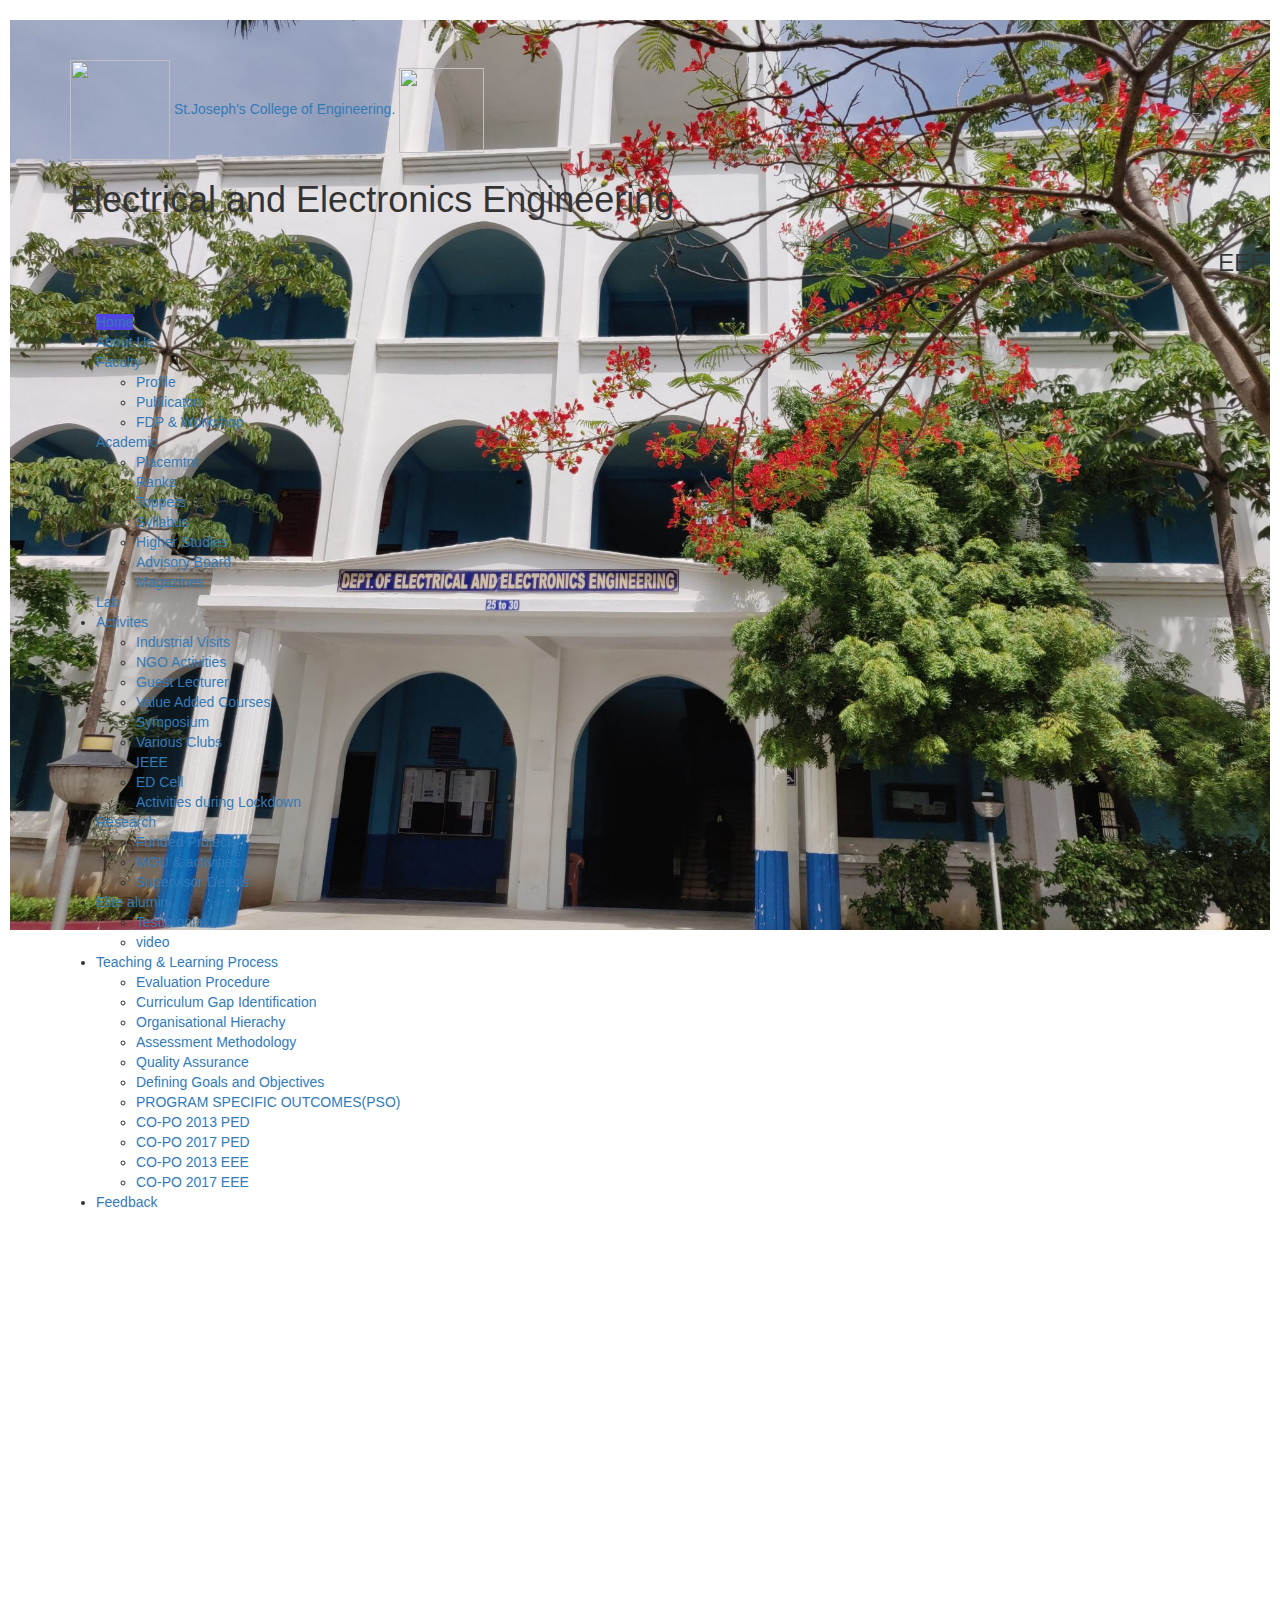
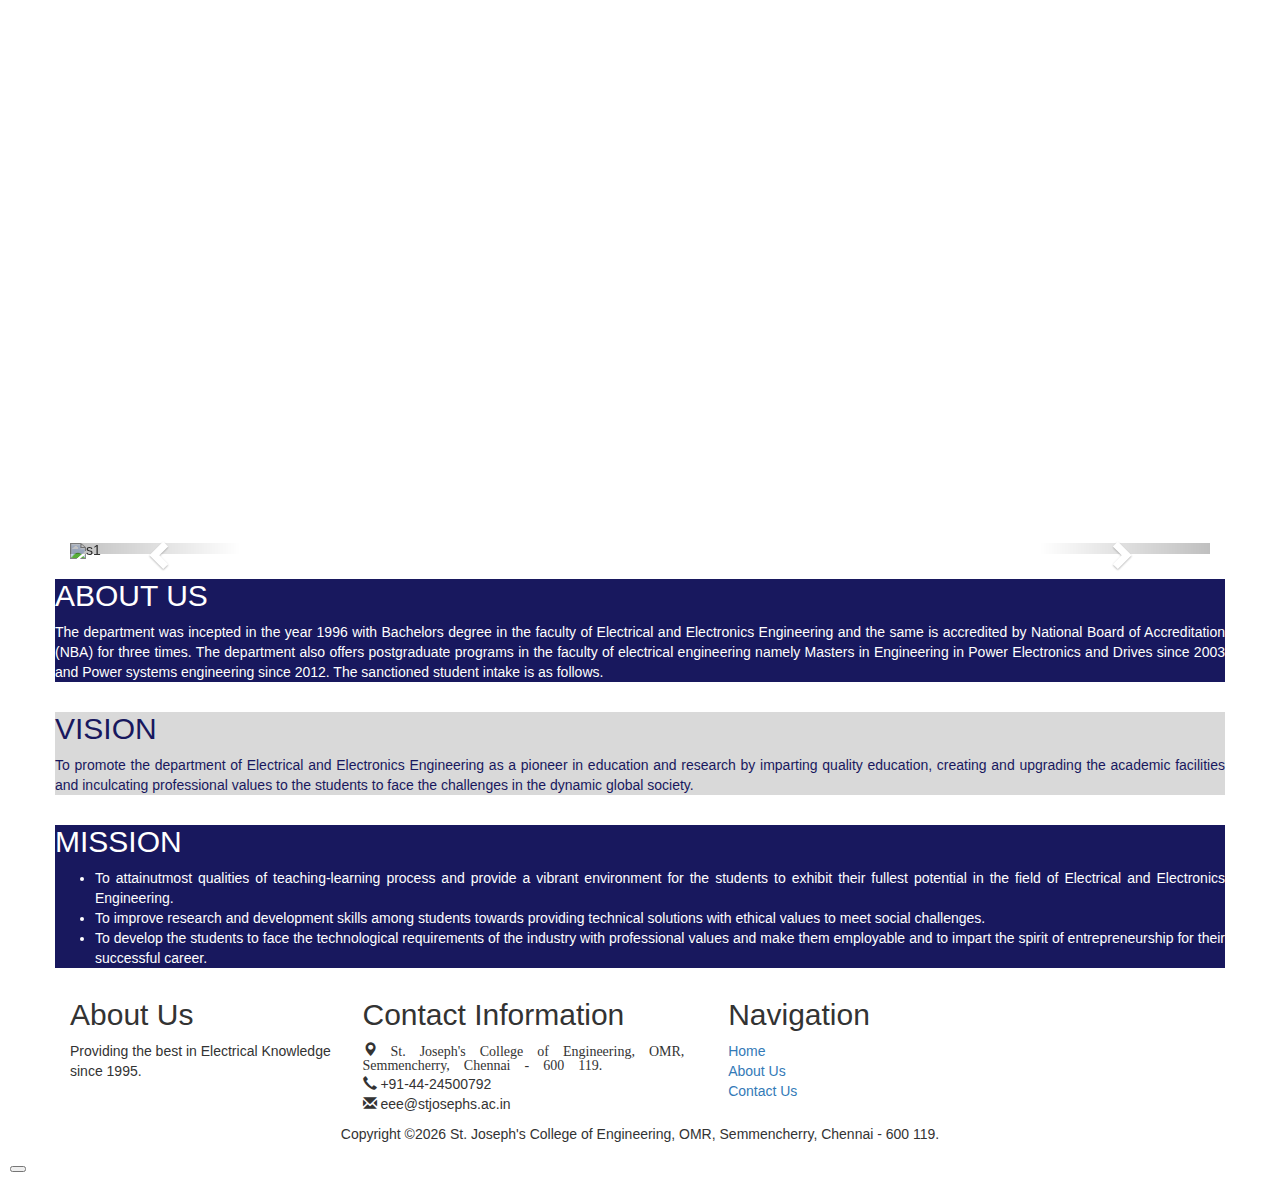
==== index.html @ 2392b2d8 "Update and rename index1.html to index.html" ====
<!doctype html>
<html lang="en">	
  <head>
    <title>EEE Department | SJCE</title>
    <meta charset="utf-8">
    <meta name="viewport" content="width=device-width, initial-scale=1, shrink-to-fit=no">

    <link href="https://fonts.googleapis.com/css?family=DM+Sans:300,400,700|Indie+Flower" rel="stylesheet">
    

    <link rel="stylesheet" href="fonts/icomoon/style.css">
    <link rel="stylesheet" href="css/bootstrap.min.css">
    <link rel="stylesheet" href="css/bootstrap-datepicker.css">
    <link rel="stylesheet" href="css/jquery.fancybox.min.css">
    <link rel="stylesheet" href="css/owl.carousel.min.css">
    <link rel="stylesheet" href="css/owl.theme.default.min.css">
    <link rel="stylesheet" href="fonts/flaticon/font/flaticon.css">
    <link rel="stylesheet" href="css/aos.css">
    <!bootstrap>
    <link rel="stylesheet" href="bootstrap/css/bootstrap.min.css" type="text/css">
    <!-- jQuery library -->
    <script src="bootstrap/js/jquery-3.5.1.min.js"></script>
    <!-- Latest compiled and minified JavaScript -->
    <script src="bootstrap/js/bootstrap.min.js"></script>
    <!slider>
    <link rel="stylesheet" href="https://maxcdn.bootstrapcdn.com/bootstrap/3.4.1/css/bootstrap.min.css">
    <script src="https://ajax.googleapis.com/ajax/libs/jquery/3.5.1/jquery.min.js"></script>
    <script src="https://maxcdn.bootstrapcdn.com/bootstrap/3.4.1/js/bootstrap.min.js"></script>

    <!-- MAIN CSS -->
    <link rel="stylesheet" href="css/style.css">
    <style>
        body{
            padding: 10px;
            margin-top:10px;
        }
        #myBtn{
            right: 30px;
        }
        .parallax {
  /* The image used */
  background-image: url("IMG_20190727_101629-scaled.jpg");
   

  /* Set a specific height */
  min-height: 800px;
  height: auto;
  border-radius: 0px 0px 120px;

  /* Create the parallax scrolling effect */
  background-attachment: fixed;
  background-position: center;
  background-repeat: no-repeat;
  background-size: cover;
  
}
    </style>

  </head>
  <body data-spy="scroll" data-target=".site-navbar-target" data-offset="300" class="body">

      <header class="site-navbar site-navbar-target" role="banner">
          <div class="parallax">
              <div class="contain">
        <div class="container mb-3">
          <div class="d-flex align-items-center heading">
              <div class="site-logo mr-auto"><br><br> 
             <img src="images/SJCE%20Logo.png" height="100px" width="100px">
              <a href="index.html">St.Joseph's College of Engineering<span class="text-primary">.</span></a>
              <img src="images/26thYear.png" height="85px" width="85px">
            </div>
          </div>
            <div class="headings">
                  <h1>Electrical and Electronics Engineering</h1>
              </div>
        </div>
          <marquee behavior="scroll" direction="left"><strong><h3>
            EEE Information brochure<a href=https://flipbookpdf.net/web/site/df29bc6e1c95cf1c2cc6033966aa76c3e1cb487d202006.pdf.html
            > - Click here </a>
            | Press Release<a href="PR.pdf"> - Click here</a>
            | Activities during lockdown<a href="lockdown.html"> - Click here</a>
            | Awards<a href="award.pdf"> - Click here</a>
            | Newsletters<a href="newsletter.html"> - Click here</a>
            </marquee><br><br>
     
          <div class="container-fluid" id="main" role="main">
            <nav class="navbar">
                <div class="container-fluid">
                    <div class="navbar-header">
                        <button type="button" class="navbar navbar-default navbar-toggle navbar-fixed-top" data-toggle="collapse" data-target="#mynavbar" id="nav">
                           <span class="glyphicon glyphicon-align-justify" style="color: blue"></span>
                        </button>
                    </div>
                    <div class="collapse navbar-collapse" id="mynavbar">
                         <ul class="menu">
                            <li><a href="index.html" style="background-color:#5144e3">Home</a></li>
                            <li><a href="index.html#about">About Us</a></li>
                            <li><a href="#s1">Faculty</a>
                                <ul class="submenu">
                                    <li><a href="profile.html">Profile</a></li>
                                    <li><a href="publication.html">Publicaton</a></li>
                                    <li><a href="fdp.html">FDP & Workshop</a></li>
                                </ul>
                            </li>
                            <li class="active"><a href="#s2">Academic</a>
                                <ul class="submenu">
                                    <li><a href="placement.html">Placemtnt</a></li>
                                    <li><a href="rank.html">Ranks</a></li>
                                    <li><a href="depttoppers.html">Toppers</a></li>
                                    <li><a href="syllabus.html">Syllabus</a></li>
                                    <li><a href="higherstudies.html">Higher Studies</a></li>
                                    <li><a href="abm.html">Advisory Board</a></li>
                                    <li><a href="magazines.html">Magazines</a></li>
                                </ul>
                            </li>
                            <li><a href="lab.html">Lab</a></li>
                            <li class="active"><a href="#s2">Activites</a>
                                <ul class="submenu">
                                    <li><a href="iv.html">Industrial Visits</a></li>
                                    <li><a href="ngo.html">NGO Activities</a></li>
                                    <li><a href="guestlecture.html">Guest Lecturer</a></li>
                                    <li><a href="value.html">Value Added Courses</a></li>
                                    <li><a href="sympo.html">Symposium </a></li>
                                    <li><a href="clubs.html">Various Clubs</a></li>
                                    <li><a href="ieee.html">IEEE</a></li>
                                    <li><a href="ed.html">ED Cell</a></li>
                                    <li><a href="lockdown.html">Activities during Lockdown</a></li>
                                </ul>
                            </li>
                            <li class="active"><a href="#s2">Research</a>
                                <ul class="submenu">
                                    <li><a href="Fund.pdf">Funded Projects</a></li>
                                    <li><a href="https://flipbookpdf.net/web/site/f7c21a1229a4a8211726a40fb14214e0ac1574b4202007.pdf.html">MOU & activities</a></li>

                                    <li><a href="supervisor.html">Supervisor Details</a></li>
                                </ul>
                            </li>
                            <li class="active"><a href="#s2">Elite alumini</a>
                                <ul class="submenu">
                                    <li><a href="https://xzawupwkzu7awk9zkgsnjg-on.drv.tw/test1120/mobile">Testimonial</a></li>
                                    <li><a href="alumini video.html">video</a></li>
                                </ul>
                            </li>
                            <li class="active"><a href="#s2">Teaching & Learning Process </a>
                                <ul class="submenu">
                                    <li><a href="evaluation procedure for the project.html">Evaluation Procedure</a></li>
                                    <li><a href="gap.html">Curriculum Gap Identification</a></li>
                                    <li><a href="organisationchart.html">Organisational Hierachy</a></li>
                                    <li><a href="images/eee/assesment.jpg">Assessment Methodology</a></li>
                                    <li><a href="quality.html">Quality Assurance </a></li>
                                    <li><a href="nba.html">Defining Goals and Objectives</a></li>
                                    <li><a href="PSO.pdf">PROGRAM SPECIFIC OUTCOMES(PSO)</a></li>
                                    <li><a href="https://flipbookpdf.net/web/site/5a5c407d282fcebadcb644de159a91bf54f3c336202007.pdf.html">CO-PO 2013 PED </a></li>
                                    <li><a href="https://flipbookpdf.net/web/site/a3bd483b1429262d99c75feb2fd2d81b353a0689202007.pdf.html">CO-PO 2017 PED</a></li>
                                    <li><a href="https://flipbookpdf.net/web/site/71d9d2ed541b46a923539309526d47b18cd18651202007.pdf.html">CO-PO 2013 EEE </a></li>
                                    <li><a href="https://flipbookpdf.net/web/site/c8d5b8e9c5ddecadbc06df6972ba9c1dc145fafb202007.pdf.html">CO-PO 2017 EEE</a></li>
                                </ul>
                            </li>
                             <li class="active"><a href="http://stjosephs.ac.in/FeedBackall.html">Feedback</a></li>
                        </ul>     
                    </div>                
                </div>
            </nav>
          </div>
      </div>
      </div>
        </header>
      <script>
            $(document).ready(function(){
            $("#nav").click(function(){
              $("#mynavbar").toggle();
            });
          }); 
      </script>
    <!slider code>
    <div style="margin-top:900px; height:auto;">
    <div class="container">
        <div id="myCarousel" class="carousel slide" data-ride="carousel">
          <!-- Indicators -->
          <ol class="carousel-indicators">
            <li data-target="#myCarousel" data-slide-to="0" class="active"></li>
            <li data-target="#myCarousel" data-slide-to="1"></li>
            <li data-target="#myCarousel" data-slide-to="2"></li>
            <li data-target="#myCarousel" data-slide-to="3"></li>
            <li data-target="#myCarousel" data-slide-to="4"></li>
            <li data-target="#myCarousel" data-slide-to="5"></li>
            <li data-target="#myCarousel" data-slide-to="6"></li>
            <li data-target="#myCarousel" data-slide-to="7"></li>
            <li data-target="#myCarousel" data-slide-to="8"></li>
            <li data-target="#myCarousel" data-slide-to="9"></li>
            <li data-target="#myCarousel" data-slide-to="10"></li>
            <li data-target="#myCarousel" data-slide-to="11"></li>
            <li data-target="#myCarousel" data-slide-to="12"></li>
            <li data-target="#myCarousel" data-slide-to="13"></li>
            <li data-target="#myCarousel" data-slide-to="14"></li>
          </ol>

          <!-- Wrapper for slides -->
          <div class="carousel-inner" role="listbox">
            <div class="item active">
              <img src="images/eee/1.jpg" alt="s1" style="width:100%; height: 100%">
            </div>

            <div class="item">
              <img src="images/eee/2.jpg" alt="s2" style="width:100%; height: 100%">
            </div>

            <div class="item">
              <img src="images/eee/3.jpg" alt="s3" style="width:100%; height: 100%">
            </div>
              <div class="item">
              <img src="images/eee/4.jpg" alt="s4" style="width:100%; height: 100%">
            </div>

            <div class="item">
              <img src="images/eee/5.jpg" alt="s5" style="width:100%; height: 100%">
            </div>
              <div class="item">
              <img src="images/eee/6.jpg" alt="s6" style="width:100%; height: 100%">
            </div>

            <div class="item">
              <img src="images/eee/7.jpg" alt="s7" style="width:100%; height: 100%">
            </div>
              <div class="item">
              <img src="images/eee/8.jpg" alt="s8" style="width:100%; height: 100%">
            </div>

            <div class="item">
              <img src="images/eee/9.jpg" alt="s9" style="width:100%; height: 100%">
            </div>
              <div class="item">
              <img src="images/eee/10.jpg" alt="s10" style="width:100%; height: 100%">
            </div>

            <div class="item">
              <img src="images/eee/11.jpg" alt="s11" style="width:100%; height: 100%">
            </div>
              <div class="item">
              <img src="images/eee/12.jpg" alt="s12" style="width:100%; height: 100%">
            </div>

            <div class="item">
              <img src="images/eee/13.jpg" alt="s13" style="width:100%; height: 100%">
            </div>
              <div class="item">
              <img src="images/eee/14.jpg" alt="s14" style="width:100%; height: 100%">
            </div>

            <div class="item">
              <img src="images/eee/15.jpg" alt="s15" style="width:100%; height: 100%">
            </div>
          </div>

          <!-- Left and right controls -->
          <a class="left carousel-control" href="#myCarousel" data-slide="prev" style="height: 70%">
            <span class="glyphicon glyphicon-chevron-left"></span>
            <span class="sr-only">Previous</span>
          </a>
          <a class="right carousel-control" href="#myCarousel" data-slide="next" style="height: 70%">
            <span class="glyphicon glyphicon-chevron-right"></span>
            <span class="sr-only">Next</span>
          </a>
        </div>
      </div>


      <div class="site-section" id="about">
        <div class="container">
          <div class="row">
            <div class="block-2 red" style="background-color: #18185e; color: #FFFFFF">
              <span class="wrap-icon" style="background-color: #3c3ca3">
                  <span class="icon-home"></span>
              </span>
                <h2>ABOUT US</h2>
              <p align="justify" style="color: #FFFFFF">The department was incepted in the year 1996 with Bachelors degree in the faculty of Electrical and Electronics Engineering and the same is accredited by National Board of Accreditation (NBA) for three times. The department also offers postgraduate programs in the faculty of electrical engineering namely Masters in Engineering in Power Electronics and Drives since 2003 and Power systems engineering since 2012. The sanctioned student intake is as follows.</p>
            </div>
          </div>
          <div class="row">
            <div class="block-2 yellow" style="background-color: #d9d9d9; color: #18185e">
              <span class="wrap-icon" style="background-color: #9e9e9e">
                <span class="icon-person" style="color: #18185e"></span>
              </span>
              <h2 style="color: #18185e">VISION</h2>
              <p align="justify" style="color: #18185e">To promote the department of Electrical and Electronics Engineering as a pioneer in education and research by imparting quality education, creating and upgrading the academic facilities and inculcating professional values to the students to face the challenges in the dynamic global society.</p>
            </div>
          </div>
          <div class="row">
            <div class="block-2 teal" style="background-color: #18185e; color: #FFFFFF">
                <span class="wrap-icon" style="background-color: #3c3ca3">
                    <span class="icon-cog"></span>
                </span>
              <h2>MISSION</h2>
              <p align="justify">
              <ul style="text-align: justify">
                <li>To attainutmost qualities of teaching-learning process and provide a vibrant environment for the students to exhibit their fullest potential in the field of Electrical and Electronics Engineering.</li>
                <li>To improve research and development skills among students towards providing technical solutions with ethical values to meet social challenges.</li>
                <li>To develop the students to face the technological requirements of the industry with professional values and make them employable and to impart the spirit of entrepreneurship for their successful career.</li>
              </ul>
            </div>
          </div>
        </div>
      </div>
        </div>
    
    <footer class="site-footer">
      <div class="container">
        <div class="row">
          <div class="col-md-3">
            <h2 class="footer-heading mb-2">About Us</h2>
                <p class="mb-2 footerinfo">Providing the best in Electrical Knowledge since 1995. </p>
          </div>
          <div class="col-md-9 ml-auto">
            <div class="row">
              <div class="col-md-5 ml-auto">
                <h2 class="footer-heading mb-5">Contact Information</h2>
                <ul class="list-unstyled footerinfo">
                    <li><span class="glyphicon glyphicon-map-marker">  St. Joseph's College of Engineering, OMR, Semmencherry, Chennai - 600 119.</span></li>
                    <li><span class="glyphicon glyphicon-earphone"></span>  +91-44-24500792</li>
                    <li><span class="glyphicon glyphicon-envelope"></span>  eee@stjosephs.ac.in</li>
                </ul>
              </div>
              <div class="col-md-4">
                <h2 class="footer-heading mb-4">Navigation</h2>
                <ul class="list-unstyled footerinfo">
                  <li><a href="index.html">Home</a></li>
                  <li><a href="index.html#about">About Us</a></li>
                  <li><a href="abm.html">Contact Us</a></li>
                </ul>             
              </div>
            </div>
          </div>
        </div>
        <div class="row pt-5 mt-5 text-center">
          <div class="col-md-12">
            <div class="border-top pt-5">
              <p>
            Copyright &copy;<script>document.write(new Date().getFullYear());</script> St. Joseph's College of Engineering, OMR, Semmencherry, Chennai - 600 119.
            </p>
            </div>
          </div>
        </div>
      </div>
    </footer>
  </body>
  <button style="right: 30px" onclick="topFunction()" id="myBtn" title="Go to top" class="icon-chevron-up"></button>
    <script>
        //Get the button
        var mybutton = document.getElementById("myBtn");

        // When the user scrolls down 20px from the top of the document, show the button
        window.onscroll = function() {scrollFunction()};

        function scrollFunction() {
          if (document.body.scrollTop > 20 || document.documentElement.scrollTop > 20) {
            mybutton.style.display = "block";
          } else {
            mybutton.style.display = "none";
          }
        }

        // When the user clicks on the button, scroll to the top of the document
        function topFunction(
                ) {
          document.body.scrollTop = 0;
          document.documentElement.scrollTop = 0;
        }
        </script>
</html>
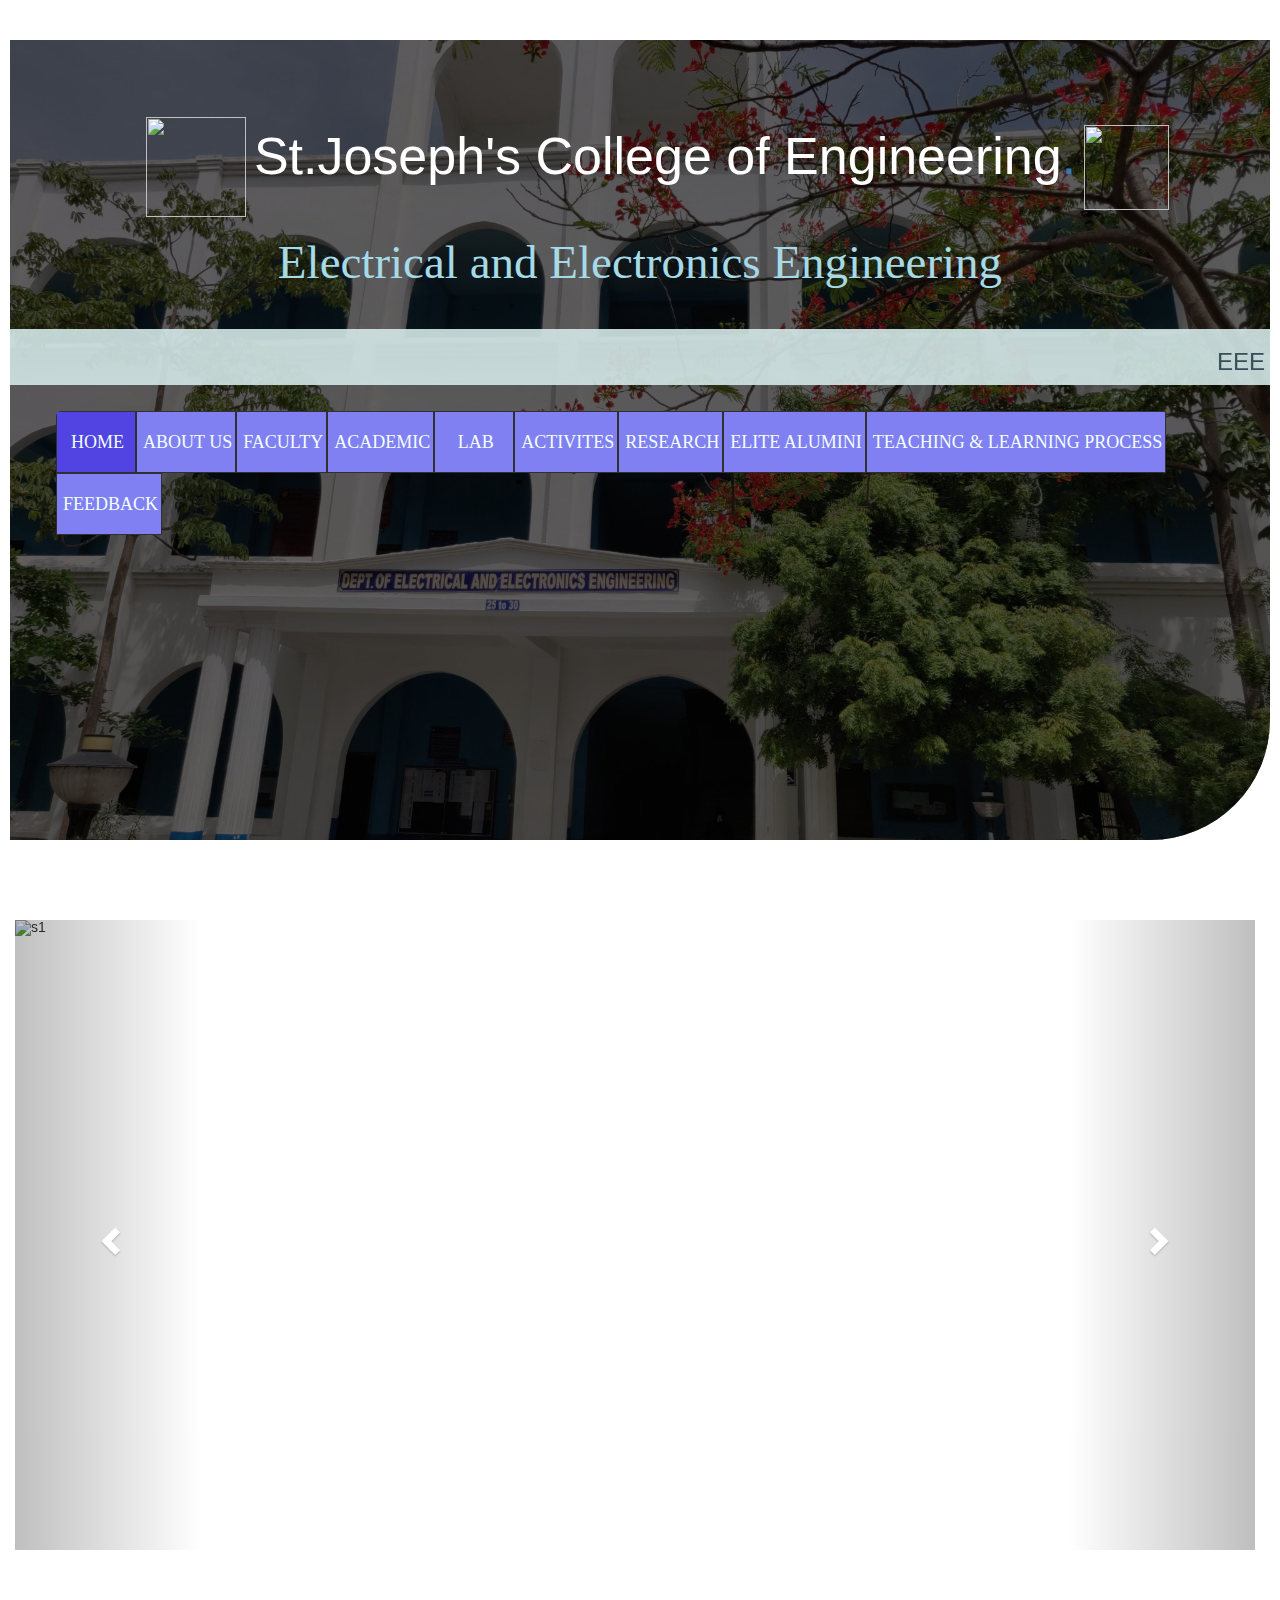
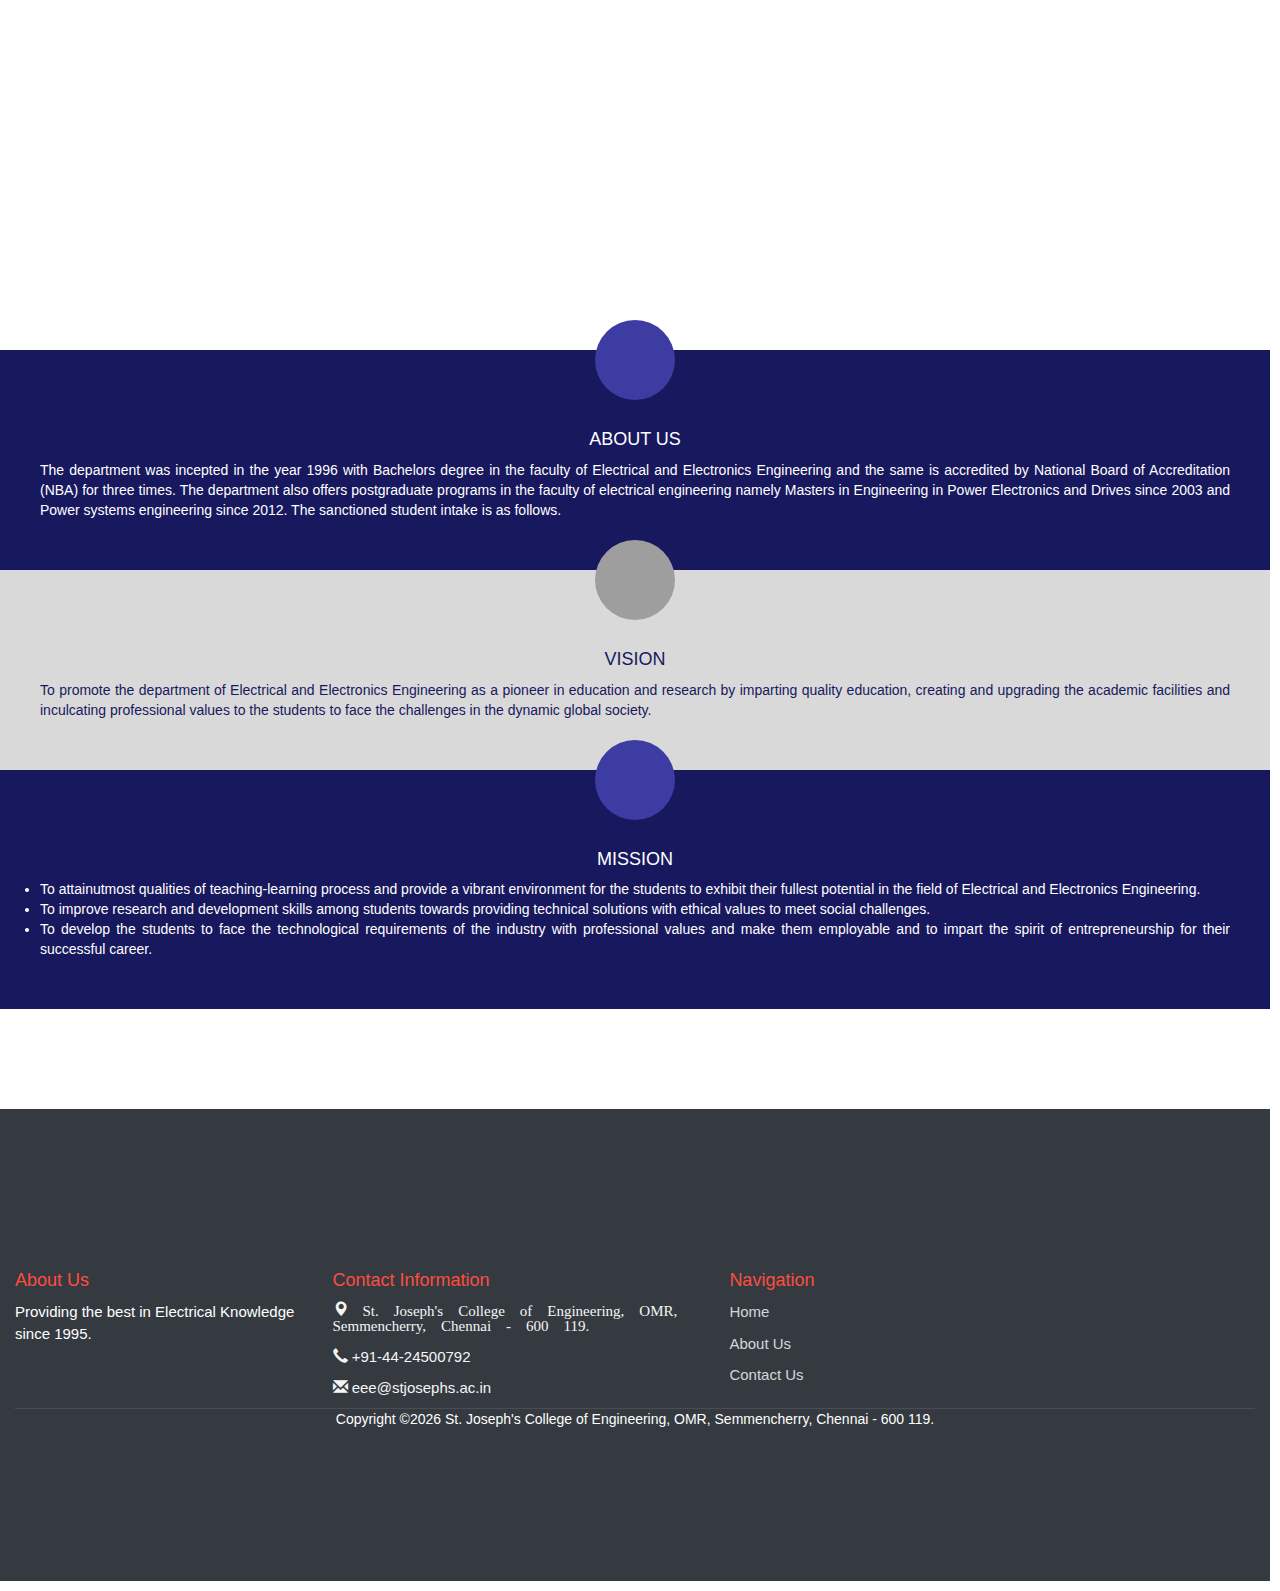
==== commit ada7b50e: "Update index.html" ====
--- a/index.html
+++ b/index.html
@@ -28,7 +28,7 @@
     <script src="https://maxcdn.bootstrapcdn.com/bootstrap/3.4.1/js/bootstrap.min.js"></script>
 
     <!-- MAIN CSS -->
-    <link rel="stylesheet" href="css/style.css">
+    <link rel="stylesheet" href="style.css">
     <style>
         body{
             padding: 10px;
--- a/style.css
+++ b/style.css
@@ -0,0 +1,2248 @@
+/* Base */
+.text-cursive {
+  font-family: "Indie Flower", cursive !important; }
+
+html {
+  overflow-x: hidden; }
+
+.font-size-10 {
+  font-size: 10px; }
+
+.font-size-11 {
+  font-size: 11px; }
+
+.font-size-12 {
+  font-size: 12px; }
+
+.font-size-13 {
+  font-size: 13px; }
+
+.font-size-14 {
+  font-size: 14px; }
+
+.font-size-15 {
+  font-size: 15px; }
+
+.font-size-16 {
+  font-size: 16px; }
+
+.font-size-17 {
+  font-size: 17px; }
+
+.font-size-18 {
+  font-size: 18px; }
+
+.font-size-19 {
+  font-size: 19px; }
+
+.font-size-20 {
+  font-size: 20px; }
+
+.font-size-21 {
+  font-size: 21px; }
+
+.font-size-22 {
+  font-size: 22px; }
+
+.font-size-23 {
+  font-size: 23px; }
+
+.font-size-24 {
+  font-size: 24px; }
+
+.font-size-25 {
+  font-size: 25px; }
+
+.font-size-26 {
+  font-size: 26px; }
+
+.font-size-27 {
+  font-size: 27px; }
+
+.font-size-28 {
+  font-size: 28px; }
+
+.font-size-29 {
+  font-size: 29px; }
+
+.font-size-30 {
+  font-size: 30px; }
+
+.font-gray-1 {
+  color: #f7f7f7; }
+
+.font-gray-2 {
+  color: #e9e9e9; }
+
+.font-gray-3 {
+  color: #d9d9d9; }
+
+.font-gray-4 {
+  color: #c9c9c9; }
+
+.font-gray-5, .block-heading-1 span {
+  color: #b8b8b8; }
+
+.font-gray-6 {
+  color: #a8a8a8; }
+
+.font-gray-7 {
+  color: #939393; }
+
+.font-gray-8 {
+  color: #7b7b7b; }
+
+.font-gray-9 {
+  color: #636363 #4d4d4d; }
+
+.font-gray-10 {
+  color: #353535; }
+
+.border-gray-1 {
+  border-color: #f7f7f7; }
+
+.border-gray-2 {
+  border-color: #e9e9e9; }
+
+.border-gray-3 {
+  border-color: #d9d9d9; }
+
+.border-gray-4 {
+  border-color: #c9c9c9; }
+
+.border-gray-5 {
+  border-color: #b8b8b8; }
+
+.border-gray-6 {
+  border-color: #a8a8a8; }
+
+.border-gray-7 {
+  border-color: #939393; }
+
+.border-gray-8 {
+  border-color: #7b7b7b; }
+
+.border-gray-9 {
+  border-color: #636363 #4d4d4d; }
+
+.border-gray-10 {
+  border-color: #353535; }
+
+.bg-gray-1 {
+  border-color: #f7f7f7; }
+
+.bg-gray-2 {
+  border-color: #e9e9e9; }
+
+.bg-gray-3 {
+  border-color: #d9d9d9; }
+
+.bg-gray-4 {
+  border-color: #c9c9c9; }
+
+.bg-gray-5 {
+  border-color: #b8b8b8; }
+
+.bg-gray-6 {
+  border-color: #a8a8a8; }
+
+.bg-gray-7 {
+  border-color: #939393; }
+
+.bg-gray-8 {
+  border-color: #7b7b7b; }
+
+.bg-gray-9 {
+  border-color: #636363 #4d4d4d; }
+
+.bg-gray-10 {
+  border-color: #353535; }
+
+.letter-spacing-1 {
+  letter-spacing: 0.1em; }
+
+.letter-spacing-2 {
+  letter-spacing: 0.2em; }
+
+.border-w-1 {
+  border-width: 1px; }
+
+.border-w-2 {
+  border-width: 2px; }
+
+.border-w-3 {
+  border-width: 3px; }
+
+.border-w-4 {
+  border-width: 4px; }
+
+.border-w-5 {
+  border-width: 5px; }
+
+.primary-black--hover {
+  background: #fd4d40;
+  color: #fff; }
+  .primary-black--hover:hover {
+    background: #000;
+    color: #fff; }
+
+.primary-dark--hover {
+  background: #fd4d40;
+  color: #fff; }
+  .primary-dark--hover:hover {
+    background: gray;
+    color: #fff; }
+
+.primary-primary-outline--hover {
+  background: #fd4d40;
+  color: #fff; }
+  .primary-primary-outline--hover:hover {
+    border-color: #fd4d40;
+    background: transparent; }
+
+.primary-outline-primary--hover {
+  background: transparent;
+  border-color: #fd4d40; }
+  .primary-outline-primary--hover:hover {
+    color: #fff;
+    background: #fd4d40; }
+
+
+::-moz-selection {
+  background: #000;
+  color: #fff; }
+
+::selection {
+  background: #000;
+  color: #fff; }
+
+a {
+  -webkit-transition: .3s all ease;
+  -o-transition: .3s all ease;
+  transition: .3s all ease;
+  text-decoration: none; }
+  a:hover {
+    text-decoration: none; }
+
+h1, h2, h3, h4, h5,
+.h1, .h2, .h3, .h4, .h5 {
+  font-weight: 300;
+  color: #364d59; }
+
+.border-2 {
+  border-width: 2px; }
+
+.text-black {
+  color: #000 !important; }
+
+.bg-black {
+  background: #000 !important; }
+
+.color-black-opacity-5 {
+  color: rgba(0, 0, 0, 0.5); }
+
+.color-white-opacity-5 {
+  color: rgba(255, 255, 255, 0.5); }
+
+.btn {
+  border-radius: 30px;
+  font-size: .8rem;
+  text-transform: uppercase;
+  letter-spacing: .2rem;
+  padding: 10px 20px;
+  text-decoration: none; }
+  .btn:active, .btn:focus {
+    outline: none;
+    -webkit-box-shadow: none;
+    box-shadow: none; }
+  .btn.btn-teal {
+    background: #16c3b0; }
+  .btn.btn-danger {
+    background: #fd4d40; }
+  .btn.btn-outline-white {
+    border-color: #fff;
+    background: transparent;
+    color: #fff; }
+    .btn.btn-outline-white:hover {
+      background: #fff;
+      border-color: #fff;
+      color: #000; }
+
+.btn-custom-1 {
+  border-radius: 30px;
+  border-top-right-radius: 0;
+  border-bottom-left-radius: 0; }
+
+.line-height-1 {
+  line-height: 1 !important; }
+
+.bg-black {
+  background: #000; }
+
+.form-control {
+  height: 55px;
+  background: #fff !important;
+  font-family: "DM Sans", -apple-system, BlinkMacSystemFont, "Segoe UI", Roboto, "Helvetica Neue", Arial, "Noto Sans", sans-serif, "Apple Color Emoji", "Segoe UI Emoji", "Segoe UI Symbol", "Noto Color Emoji"; }
+  .form-control:active, .form-control:focus {
+    border-color: #fd4d40; }
+  .form-control:hover, .form-control:active, .form-control:focus {
+    -webkit-box-shadow: none !important;
+    box-shadow: none !important; }
+
+.site-section {
+  padding: 2.5em 0; }
+  @media (min-width: 768px) {
+    .site-section {
+      padding: 5em 0; } }
+  .site-section.site-section-sm {
+    padding: 4em 0; }
+
+.site-footer {
+  padding: 4em 0;
+  background: #343a40; }
+  @media (min-width: 768px) {
+    .site-footer {
+      padding: 8em 0; } }
+  .site-footer .border-top {
+    border-top: 1px solid rgba(255, 255, 255, 0.1) !important; }
+  .site-footer p {
+    color: #fff; }
+  .site-footer h2, .site-footer h3, .site-footer h4, .site-footer h5 {
+    color: #fff; }
+  .site-footer a {
+    color: rgba(255, 255, 255, 0.8); }
+    .site-footer a:hover {
+      color: white; }
+  .site-footer ul li {
+    margin-bottom: 10px; }
+  .site-footer .footer-heading {
+    font-size: 18px;
+    color: #fd4d40; }
+
+.bg-text-line {
+  display: inline;
+  background: #000;
+  -webkit-box-shadow: 20px 0 0 #000, -20px 0 0 #000;
+  box-shadow: 20px 0 0 #000, -20px 0 0 #000; }
+
+.text-white-opacity-05 {
+  color: rgba(255, 255, 255, 0.5); }
+
+.text-black-opacity-05 {
+  color: rgba(0, 0, 0, 0.5); }
+
+.hover-bg-enlarge {
+  overflow: hidden;
+  position: relative; }
+  @media (max-width: 991.98px) {
+    .hover-bg-enlarge {
+      height: auto !important; } }
+  .hover-bg-enlarge > div {
+    -webkit-transform: scale(1);
+    -ms-transform: scale(1);
+    transform: scale(1);
+    -webkit-transition: .8s all ease-in-out;
+    -o-transition: .8s all ease-in-out;
+    transition: .8s all ease-in-out; }
+  .hover-bg-enlarge:hover > div, .hover-bg-enlarge:focus > div, .hover-bg-enlarge:active > div {
+    -webkit-transform: scale(1.2);
+    -ms-transform: scale(1.2);
+    transform: scale(1.2); }
+  @media (max-width: 991.98px) {
+    .hover-bg-enlarge .bg-image-md-height {
+      height: 300px !important; } }
+
+.bg-image {
+  background-size: cover;
+  background-position: center center;
+  background-repeat: no-repeat;
+  background-attachment: fixed; }
+  .bg-image.overlay {
+    position: relative; }
+    .bg-image.overlay:after {
+      position: absolute;
+      content: "";
+      top: 0;
+      left: 0;
+      right: 0;
+      bottom: 0;
+      z-index: 0;
+      width: 100%;
+      background: rgba(0, 0, 0, 0.7); }
+  .bg-image > .container {
+    position: relative;
+    z-index: 1; }
+
+@media (max-width: 991.98px) {
+  .img-md-fluid {
+    max-width: 100%; } }
+
+@media (max-width: 991.98px) {
+  .display-1, .display-3 {
+    font-size: 3rem; } }
+
+.play-single-big {
+  width: 90px;
+  height: 90px;
+  display: inline-block;
+  border: 2px solid #fff;
+  color: #fff !important;
+  border-radius: 50%;
+  position: relative;
+  -webkit-transition: .3s all ease-in-out;
+  -o-transition: .3s all ease-in-out;
+  transition: .3s all ease-in-out; }
+  .play-single-big > span {
+    font-size: 50px;
+    position: absolute;
+    top: 50%;
+    left: 50%;
+    -webkit-transform: translate(-40%, -50%);
+    -ms-transform: translate(-40%, -50%);
+    transform: translate(-40%, -50%); }
+  .play-single-big:hover {
+    width: 120px;
+    height: 120px; }
+
+.overlap-to-top {
+  margin-top: -150px; }
+
+.ul-check {
+  margin-bottom: 50px; }
+  .ul-check li {
+    position: relative;
+    padding-left: 35px;
+    margin-bottom: 15px;
+    line-height: 1.5; }
+    .ul-check li:before {
+      left: 0;
+      font-size: 20px;
+      top: -.3rem;
+      font-family: "icomoon";
+      content: "\e5ca";
+      position: absolute; }
+  .ul-check.white li:before {
+    color: #fff; }
+  .ul-check.teal li:before {
+    color: #16c3b0; }
+  .ul-check.danger li:before {
+    color: #fd4d40; }
+  .ul-check.success li:before {
+    color: #71bc42; }
+  .ul-check.primary li:before {
+    color: #fd4d40; }
+
+.select-wrap, .wrap-icon {
+  position: relative; }
+  .select-wrap .icon, .wrap-icon .icon {
+    position: absolute;
+    right: 10px;
+    top: 50%;
+    -webkit-transform: translateY(-50%);
+    -ms-transform: translateY(-50%);
+    transform: translateY(-50%);
+    font-size: 22px; }
+  .select-wrap select, .wrap-icon select {
+    -webkit-appearance: none;
+    -moz-appearance: none;
+    appearance: none;
+    width: 100%; }
+
+.top-bar {
+  border-bottom: 1px solid #e9ecef !important; }
+
+/* Navbar */
+.site-navbar {
+  margin-bottom: 0px;
+  z-index: 1999;
+  position: absolute;
+  top: 0;
+  width: 100%;
+  padding: 1rem; }
+  @media (max-width: 991.98px) {
+    .site-navbar {
+      padding-top: 3rem;
+      padding-bottom: 3rem; } }
+  .site-navbar .toggle-button {
+    position: absolute;
+    right: 0px; }
+  .site-navbar .site-logo {
+    margin: 0;
+    padding: 0;
+    font-size: 2.7rem; }
+    .site-navbar .site-logo a {
+      color: #fff; }
+    @media (max-width: 991.98px) {
+      .site-navbar .site-logo {
+        float: left;
+        position: relative; } }
+  .site-navbar .site-navigation.border-bottom {
+    border-bottom: 1px solid white !important; }
+  .site-navbar .site-navigation .site-menu {
+    margin: 0;
+    padding: 0;
+    margin-bottom: 0; }
+    .site-navbar .site-navigation .site-menu .active {
+      color: #fd4d40 !important; }
+    .site-navbar .site-navigation .site-menu a {
+      text-decoration: none !important;
+      display: inline-block; }
+    .site-navbar .site-navigation .site-menu > li {
+      display: inline-block; }
+      .site-navbar .site-navigation .site-menu > li > a {
+        margin-left: 15px;
+        margin-right: 15px;
+        padding: 20px 0px;
+        color: #000 !important;
+        display: inline-block;
+        text-decoration: none !important; }
+        .site-navbar .site-navigation .site-menu > li > a:hover {
+          color: #fd4d40; }
+      .site-navbar .site-navigation .site-menu > li.active > a {
+        color: #fd4d40 !important; }
+    .site-navbar .site-navigation .site-menu .has-children {
+      position: relative; }
+      .site-navbar .site-navigation .site-menu .has-children > a {
+        position: relative;
+        padding-right: 20px; }
+        .site-navbar .site-navigation .site-menu .has-children > a:before {
+          position: absolute;
+          content: "\e313";
+          font-size: 16px;
+          top: 50%;
+          right: 0;
+          -webkit-transform: translateY(-50%);
+          -ms-transform: translateY(-50%);
+          transform: translateY(-50%);
+          font-family: 'icomoon'; }
+      .site-navbar .site-navigation .site-menu .has-children .dropdown {
+        visibility: hidden;
+        opacity: 0;
+        top: 100%;
+        position: absolute;
+        text-align: left;
+        border-top: 2px solid #fd4d40;
+        -webkit-box-shadow: 0 2px 10px -2px rgba(0, 0, 0, 0.1);
+        box-shadow: 0 2px 10px -2px rgba(0, 0, 0, 0.1);
+        padding: 0px 0;
+        margin-top: 20px;
+        margin-left: 0px;
+        background: #fff;
+        -webkit-transition: 0.2s 0s;
+        -o-transition: 0.2s 0s;
+        transition: 0.2s 0s; }
+        .site-navbar .site-navigation .site-menu .has-children .dropdown.arrow-top {
+          position: absolute; }
+          .site-navbar .site-navigation .site-menu .has-children .dropdown.arrow-top:before {
+            display: none;
+            bottom: 100%;
+            left: 20%;
+            border: solid transparent;
+            content: " ";
+            height: 0;
+            width: 0;
+            position: absolute;
+            pointer-events: none; }
+          .site-navbar .site-navigation .site-menu .has-children .dropdown.arrow-top:before {
+            border-color: rgba(136, 183, 213, 0);
+            border-bottom-color: #fff;
+            border-width: 10px;
+            margin-left: -10px; }
+        .site-navbar .site-navigation .site-menu .has-children .dropdown a {
+          text-transform: none;
+          letter-spacing: normal;
+          -webkit-transition: 0s all;
+          -o-transition: 0s all;
+          transition: 0s all;
+          color: #000 !important; }
+          .site-navbar .site-navigation .site-menu .has-children .dropdown a.active {
+            color: #fd4d40 !important;
+            background: #f8f9fa; }
+        .site-navbar .site-navigation .site-menu .has-children .dropdown > li {
+          list-style: none;
+          padding: 0;
+          margin: 0;
+          min-width: 200px; }
+          .site-navbar .site-navigation .site-menu .has-children .dropdown > li > a {
+            padding: 9px 20px;
+            display: block; }
+            .site-navbar .site-navigation .site-menu .has-children .dropdown > li > a:hover {
+              background: #f8f9fa;
+              color: #ced4da; }
+          .site-navbar .site-navigation .site-menu .has-children .dropdown > li.has-children > a:before {
+            content: "\e315";
+            right: 20px; }
+          .site-navbar .site-navigation .site-menu .has-children .dropdown > li.has-children > .dropdown, .site-navbar .site-navigation .site-menu .has-children .dropdown > li.has-children > ul {
+            left: 100%;
+            top: 0; }
+          .site-navbar .site-navigation .site-menu .has-children .dropdown > li.has-children:hover > a, .site-navbar .site-navigation .site-menu .has-children .dropdown > li.has-children:active > a, .site-navbar .site-navigation .site-menu .has-children .dropdown > li.has-children:focus > a {
+            background: #f8f9fa;
+            color: #ced4da; }
+      .site-navbar .site-navigation .site-menu .has-children:hover > a, .site-navbar .site-navigation .site-menu .has-children:focus > a, .site-navbar .site-navigation .site-menu .has-children:active > a {
+        color: #fd4d40; }
+      .site-navbar .site-navigation .site-menu .has-children:hover, .site-navbar .site-navigation .site-menu .has-children:focus, .site-navbar .site-navigation .site-menu .has-children:active {
+        cursor: pointer; }
+        .site-navbar .site-navigation .site-menu .has-children:hover > .dropdown, .site-navbar .site-navigation .site-menu .has-children:focus > .dropdown, .site-navbar .site-navigation .site-menu .has-children:active > .dropdown {
+          -webkit-transition-delay: 0s;
+          -o-transition-delay: 0s;
+          transition-delay: 0s;
+          margin-top: 0px;
+          visibility: visible;
+          opacity: 1; }
+
+.site-mobile-menu {
+  width: 300px;
+  position: fixed;
+  right: 0;
+  z-index: 2000;
+  padding-top: 20px;
+  background: #fff;
+  height: calc(100vh);
+  -webkit-transform: translateX(110%);
+  -ms-transform: translateX(110%);
+  transform: translateX(110%);
+  -webkit-box-shadow: -10px 0 20px -10px rgba(0, 0, 0, 0.1);
+  box-shadow: -10px 0 20px -10px rgba(0, 0, 0, 0.1);
+  -webkit-transition: .3s all ease-in-out;
+  -o-transition: .3s all ease-in-out;
+  transition: .3s all ease-in-out; }
+  .offcanvas-menu .site-mobile-menu {
+    -webkit-transform: translateX(0%);
+    -ms-transform: translateX(0%);
+    transform: translateX(0%); }
+  .site-mobile-menu .site-mobile-menu-header {
+    width: 100%;
+    float: left;
+    padding-left: 20px;
+    padding-right: 20px; }
+    .site-mobile-menu .site-mobile-menu-header .site-mobile-menu-close {
+      float: right;
+      margin-top: 8px; }
+      .site-mobile-menu .site-mobile-menu-header .site-mobile-menu-close span {
+        font-size: 30px;
+        display: inline-block;
+        padding-left: 10px;
+        padding-right: 10px;
+        line-height: 1;
+        cursor: pointer;
+        -webkit-transition: .3s all ease;
+        -o-transition: .3s all ease;
+        transition: .3s all ease; }
+        .site-mobile-menu .site-mobile-menu-header .site-mobile-menu-close span:hover {
+          color: #ced4da; }
+    .site-mobile-menu .site-mobile-menu-header .site-mobile-menu-logo {
+      float: left;
+      margin-top: 10px;
+      margin-left: 0px; }
+      .site-mobile-menu .site-mobile-menu-header .site-mobile-menu-logo a {
+        display: inline-block;
+        text-transform: uppercase; }
+        .site-mobile-menu .site-mobile-menu-header .site-mobile-menu-logo a img {
+          max-width: 70px; }
+        .site-mobile-menu .site-mobile-menu-header .site-mobile-menu-logo a:hover {
+          text-decoration: none; }
+  .site-mobile-menu .site-mobile-menu-body {
+    overflow-y: scroll;
+    -webkit-overflow-scrolling: touch;
+    position: relative;
+    padding: 0 20px 20px 20px;
+    height: calc(100vh - 52px);
+    padding-bottom: 150px; }
+  .site-mobile-menu .site-nav-wrap {
+    padding: 0;
+    margin: 0;
+    list-style: none;
+    position: relative; }
+    .site-mobile-menu .site-nav-wrap a {
+      padding: 10px 20px;
+      display: block;
+      position: relative;
+      color: #212529; }
+      .site-mobile-menu .site-nav-wrap a:hover {
+        color: #fd4d40; }
+    .site-mobile-menu .site-nav-wrap li {
+      position: relative;
+      display: block; }
+      .site-mobile-menu .site-nav-wrap li .nav-link.active {
+        color: #fd4d40; }
+      .site-mobile-menu .site-nav-wrap li.active > a {
+        color: #fd4d40; }
+    .site-mobile-menu .site-nav-wrap .arrow-collapse {
+      position: absolute;
+      right: 0px;
+      top: 10px;
+      z-index: 20;
+      width: 36px;
+      height: 36px;
+      text-align: center;
+      cursor: pointer;
+      border-radius: 50%; }
+      .site-mobile-menu .site-nav-wrap .arrow-collapse:hover {
+        background: #f8f9fa; }
+      .site-mobile-menu .site-nav-wrap .arrow-collapse:before {
+        font-size: 12px;
+        z-index: 20;
+        font-family: "icomoon";
+        content: "\f078";
+        position: absolute;
+        top: 50%;
+        left: 50%;
+        -webkit-transform: translate(-50%, -50%) rotate(-180deg);
+        -ms-transform: translate(-50%, -50%) rotate(-180deg);
+        transform: translate(-50%, -50%) rotate(-180deg);
+        -webkit-transition: .3s all ease;
+        -o-transition: .3s all ease;
+        transition: .3s all ease; }
+      .site-mobile-menu .site-nav-wrap .arrow-collapse.collapsed:before {
+        -webkit-transform: translate(-50%, -50%);
+        -ms-transform: translate(-50%, -50%);
+        transform: translate(-50%, -50%); }
+    .site-mobile-menu .site-nav-wrap > li {
+      display: block;
+      position: relative;
+      float: left;
+      width: 100%; }
+      .site-mobile-menu .site-nav-wrap > li > a {
+        padding-left: 20px;
+        font-size: 20px; }
+      .site-mobile-menu .site-nav-wrap > li > ul {
+        padding: 0;
+        margin: 0;
+        list-style: none; }
+        .site-mobile-menu .site-nav-wrap > li > ul > li {
+          display: block; }
+          .site-mobile-menu .site-nav-wrap > li > ul > li > a {
+            padding-left: 40px;
+            font-size: 16px; }
+          .site-mobile-menu .site-nav-wrap > li > ul > li > ul {
+            padding: 0;
+            margin: 0; }
+            .site-mobile-menu .site-nav-wrap > li > ul > li > ul > li {
+              display: block; }
+              .site-mobile-menu .site-nav-wrap > li > ul > li > ul > li > a {
+                font-size: 16px;
+                padding-left: 60px; }
+    .site-mobile-menu .site-nav-wrap[data-class="social"] {
+      float: left;
+      width: 100%;
+      margin-top: 30px;
+      padding-bottom: 5em; }
+      .site-mobile-menu .site-nav-wrap[data-class="social"] > li {
+        width: auto; }
+        .site-mobile-menu .site-nav-wrap[data-class="social"] > li:first-child a {
+          padding-left: 15px !important; }
+
+.sticky-wrapper {
+  position: relative;
+  z-index: 100;
+  width: 100%;
+  position: absolute;
+  top: 0; }
+  .sticky-wrapper .site-navbar {
+    -webkit-transition: .3s all ease;
+    -o-transition: .3s all ease;
+    transition: .3s all ease; }
+  .sticky-wrapper .site-navbar {
+    background: #fff; }
+    .sticky-wrapper .site-navbar ul li a {
+      color: rgba(0, 0, 0, 0.7) !important; }
+      .sticky-wrapper .site-navbar ul li a.active {
+        color: #fff !important; }
+  .sticky-wrapper.is-sticky .site-navbar {
+    background: #fff;
+    -webkit-box-shadow: 4px 0 20px -5px rgba(0, 0, 0, 0.2);
+    box-shadow: 4px 0 20px -5px rgba(0, 0, 0, 0.2); }
+    .sticky-wrapper.is-sticky .site-navbar .site-logo a {
+      color: #fd4d40; }
+    .sticky-wrapper.is-sticky .site-navbar ul li a {
+      color: #000 !important; }
+      .sticky-wrapper.is-sticky .site-navbar ul li a.active {
+        color: #fd4d40 !important; }
+  .sticky-wrapper .shrink {
+    padding-top: 0px !important;
+    padding-bottom: 0px !important; }
+    @media (max-width: 991.98px) {
+      .sticky-wrapper .shrink {
+        padding-top: 30px !important;
+        padding-bottom: 30px !important; } }
+
+/* Blocks */
+.site-section-cover {
+  position: relative;
+  background-size: cover;
+  background-repeat: no-repeat;
+  background-position: center center;
+  overflow: hidden; }
+  .site-section-cover,
+  .site-section-cover .container {
+    position: relative;
+    z-index: 2; }
+  .site-section-cover,
+  .site-section-cover .container > .row {
+    height: calc(100vh - 196px);
+    min-height: 777px; }
+    @media (max-width: 991.98px) {
+      .site-section-cover,
+      .site-section-cover .container > .row {
+        height: calc(70vh - 196px);
+        min-height: 600px; } }
+  .site-section-cover.overlay {
+    position: relative; }
+    .site-section-cover.overlay:before {
+      position: absolute;
+      content: "";
+      top: 0;
+      left: 0;
+      right: 0;
+      bottom: 0;
+      background: rgba(0, 0, 0, 0.3);
+      z-index: 1; }
+  .site-section-cover.inner-page,
+  .site-section-cover.inner-page .container > .row {
+    height: auto;
+    min-height: auto;
+    padding: 2em 0; }
+  .site-section-cover.img-bg-section {
+    background-size: cover;
+    background-repeat: no-repeat; }
+  .site-section-cover h1 {
+    font-size: 3rem;
+    color: #fff;
+    line-height: 1; }
+    @media (max-width: 991.98px) {
+      .site-section-cover h1 {
+        font-size: 2rem; } }
+  .site-section-cover p {
+    font-size: 18px;
+    color: #fff; }
+
+.site-section {
+  padding: 7rem 0; }
+  @media (max-width: 991.98px) {
+    .site-section {
+      padding: 3rem 0; } }
+
+.block-heading-1 span {
+  text-transform: uppercase;
+  font-size: 12px;
+  letter-spacing: .1em;
+  font-weight: bold; }
+
+.block-heading-1 h2 {
+  font-size: 3rem;
+  color: #fd4d40; }
+  @media (max-width: 991.98px) {
+    .block-heading-1 h2 {
+      font-size: 2rem; } }
+
+.block-feature-1-wrap {
+  margin-bottom: 7rem; }
+  .block-feature-1-wrap > .container > .row {
+    margin-left: -18px;
+    margin-right: -18px; }
+    .block-feature-1-wrap > .container > .row > .col,
+    .block-feature-1-wrap > .container > .row > [class*="col-"] {
+      padding-right: 36px;
+      padding-left: 36px; }
+
+.block-feature-1 {
+  background: #f2f2f2;
+  padding: 30px 30px 30px 50px;
+  position: relative; }
+  .block-feature-1 h2 {
+    font-size: 18px; }
+  .block-feature-1 .icon {
+    width: 80px;
+    height: 80px;
+    display: inline-block;
+    border-radius: 50%;
+    position: absolute;
+    left: -40px;
+    top: 50%;
+    border: 4px solid #fff;
+    -webkit-transform: translateY(-50%);
+    -ms-transform: translateY(-50%);
+    transform: translateY(-50%);
+    text-align: center; }
+    .block-feature-1 .icon > span {
+      font-size: 40px;
+      color: #fff;
+      position: absolute;
+      top: 50%;
+      left: 50%;
+      -webkit-transform: translate(-50%, -50%);
+      -ms-transform: translate(-50%, -50%);
+      transform: translate(-50%, -50%); }
+
+.block-img-video-1-wrap .block-img-video-1 {
+  position: relative;
+  margin-top: -10rem; }
+  @media (max-width: 991.98px) {
+    .block-img-video-1-wrap .block-img-video-1 {
+      margin-top: -6rem; } }
+
+.block-img-video-1 > a {
+  display: block;
+  position: relative;
+  cursor: pointer; }
+  .block-img-video-1 > a .icon {
+    position: absolute;
+    width: 80px;
+    height: 80px;
+    border-radius: 50%;
+    display: inline-block;
+    top: 50%;
+    left: 50%;
+    -webkit-transform: translate(-50%, -50%);
+    -ms-transform: translate(-50%, -50%);
+    transform: translate(-50%, -50%);
+    background: #fff;
+    -webkit-transition: .3s all ease-in-out;
+    -o-transition: .3s all ease-in-out;
+    transition: .3s all ease-in-out; }
+    .block-img-video-1 > a .icon > span {
+      position: absolute;
+      top: 50%;
+      font-size: .8rem;
+      left: 50%;
+      -webkit-transform: translate(-50%, -50%);
+      -ms-transform: translate(-50%, -50%);
+      transform: translate(-50%, -50%);
+      color: #000; }
+  .block-img-video-1 > a:hover .icon {
+    background: #fff;
+    width: 90px;
+    height: 90px; }
+
+.block-counter-1 {
+  text-align: center; }
+  .block-counter-1 .number,
+  .block-counter-1 .caption {
+    display: block;
+    line-height: 1; }
+  .block-counter-1 .number {
+    color: #fd4d40;
+    font-size: 4rem;
+    position: relative;
+    padding-bottom: 20px;
+    margin-bottom: 20px; }
+    @media (max-width: 991.98px) {
+      .block-counter-1 .number {
+        font-size: 2rem; } }
+    .block-counter-1 .number:after {
+      position: absolute;
+      content: "";
+      width: 50px;
+      height: 3px;
+      left: 50%;
+      bottom: 0;
+      -webkit-transform: translateX(-50%);
+      -ms-transform: translateX(-50%);
+      transform: translateX(-50%);
+      background: rgba(52, 58, 64, 0.3); }
+  .block-counter-1 .caption {
+    font-size: 14px;
+    letter-spacing: .05em; }
+
+.block-team-member-1 {
+  padding: 30px;
+  border: 1px solid #e9ecef;
+  background: #fff;
+  position: relative;
+  top: 0;
+  -webkit-transition: .15s all ease-in-out;
+  -o-transition: .15s all ease-in-out;
+  transition: .15s all ease-in-out; }
+  .block-team-member-1 figure img {
+    max-width: 130px !important;
+    margin-left: auto;
+    margin-right: auto; }
+
+.block-social-1 > a {
+  display: inline-block;
+  width: 30px;
+  height: 30px;
+  position: relative; }
+  .block-social-1 > a span {
+    position: absolute;
+    top: 50%;
+    left: 50%;
+    -webkit-transform: translate(-50%, -50%);
+    -ms-transform: translate(-50%, -50%);
+    transform: translate(-50%, -50%); }
+
+.block-testimony-1 {
+  padding: 20px;
+  position: relative; }
+  .block-testimony-1 blockquote {
+    background: #fff;
+    padding: 30px;
+    font-style: italic;
+    font-size: 18px;
+    color: #000;
+    font-family: 'Georgia', Times, serif;
+    position: relative; }
+  .block-testimony-1 figure {
+    position: relative;
+    padding-top: 20px; }
+    .block-testimony-1 figure:before {
+      position: absolute;
+      content: "";
+      width: 50px;
+      left: 50%;
+      display: none;
+      top: 0;
+      -webkit-transform: translateX(-50%);
+      -ms-transform: translateX(-50%);
+      transform: translateX(-50%);
+      background: #fd4d40;
+      height: 2px; }
+    .block-testimony-1 figure img {
+      max-width: 60px; }
+  .block-testimony-1 h3 {
+    font-size: 18px; }
+
+.block-13 .owl-nav {
+  display: none; }
+
+.block-13 .owl-dots {
+  text-align: center;
+  position: relative;
+  bottom: -30px; }
+  .block-13 .owl-dots .owl-dot {
+    display: inline-block; }
+    .block-13 .owl-dots .owl-dot span {
+      display: inline-block;
+      width: 7px;
+      height: 7px;
+      border-radius: 4px;
+      background: #cccccc;
+      -webkit-transition: 0.3s all cubic-bezier(0.32, 0.71, 0.53, 0.53);
+      -o-transition: 0.3s all cubic-bezier(0.32, 0.71, 0.53, 0.53);
+      transition: 0.3s all cubic-bezier(0.32, 0.71, 0.53, 0.53);
+      margin: 3px; }
+    .block-13 .owl-dots .owl-dot.active span {
+      background: #fd4d40; }
+
+.post-entry {
+  background: #fff;
+  padding: 30px;
+  border: 1px solid #e6e6e6;
+  border-radius: 4px;
+  -webkit-transition: .3s all ease;
+  -o-transition: .3s all ease;
+  transition: .3s all ease; }
+  .post-entry:hover {
+    -webkit-box-shadow: 0 5px 15px -5px rgba(0, 0, 0, 0.1);
+    box-shadow: 0 5px 15px -5px rgba(0, 0, 0, 0.1); }
+  .post-entry h2 {
+    font-size: 20px; }
+  .post-entry *:last-child {
+    margin-bottom: 0; }
+
+.by {
+  color: #000;
+  border-bottom: 1px dotted #ccc; }
+  .by:hover {
+    border-bottom: 1px dotted #fd4d40; }
+
+.form-control {
+  border: none;
+  border: 1px solid #e6e6e6; }
+  .form-control:hover, .form-control:active, .form-control:focus {
+    border: 1px solid #666666; }
+
+.sidebar-box {
+  margin-bottom: 30px;
+  padding: 25px;
+  font-size: 15px;
+  width: 100%;
+  float: left;
+  background: #fff; }
+  .sidebar-box *:last-child {
+    margin-bottom: 0; }
+  .sidebar-box h3 {
+    font-size: 18px;
+    margin-bottom: 15px; }
+
+.categories li,
+.sidelink li {
+  position: relative;
+  margin-bottom: 10px;
+  padding-bottom: 10px;
+  border-bottom: 1px dotted #dee2e6;
+  list-style: none; }
+  .categories li:last-child,
+  .sidelink li:last-child {
+    margin-bottom: 0;
+    border-bottom: none;
+    padding-bottom: 0; }
+  .categories li a,
+  .sidelink li a {
+    display: block; }
+    .categories li a span,
+    .sidelink li a span {
+      position: absolute;
+      right: 0;
+      top: 0;
+      color: #ccc; }
+  .categories li.active a,
+  .sidelink li.active a {
+    color: #000;
+    font-style: italic; }
+
+.comment-form-wrap {
+  clear: both; }
+
+.comment-list {
+  padding: 0;
+  margin: 0; }
+  .comment-list .children {
+    padding: 50px 0 0 40px;
+    margin: 0;
+    float: left;
+    width: 100%; }
+  .comment-list li {
+    padding: 0;
+    margin: 0 0 30px 0;
+    float: left;
+    width: 100%;
+    clear: both;
+    list-style: none; }
+    .comment-list li .vcard {
+      width: 80px;
+      float: left; }
+      .comment-list li .vcard img {
+        width: 50px;
+        border-radius: 50%; }
+    .comment-list li .comment-body {
+      float: right;
+      width: calc(100% - 80px); }
+      .comment-list li .comment-body h3 {
+        font-size: 20px;
+        color: #000; }
+      .comment-list li .comment-body .meta {
+        text-transform: uppercase;
+        font-size: 13px;
+        letter-spacing: .1em;
+        color: #ccc; }
+      .comment-list li .comment-body .reply {
+        padding: 5px 10px;
+        background: #e6e6e6;
+        color: #000;
+        text-transform: uppercase;
+        font-size: 14px; }
+        .comment-list li .comment-body .reply:hover {
+          color: #000;
+          background: #e3e3e3; }
+
+.search-form {
+  background: #f7f7f7;
+  padding: 10px; }
+  .search-form .form-group {
+    position: relative; }
+    .search-form .form-group input {
+      padding-right: 50px; }
+  .search-form .icon {
+    position: absolute;
+    top: 50%;
+    right: 20px;
+    -webkit-transform: translateY(-50%);
+    -ms-transform: translateY(-50%);
+    transform: translateY(-50%); }
+
+.post-meta {
+  font-size: 13px;
+  text-transform: uppercase;
+  letter-spacing: .2em; }
+  .post-meta a {
+    color: #fff;
+    border-bottom: 1px solid rgba(255, 255, 255, 0.5); }
+
+.slide {
+  height: 100vh;
+  min-height: 900px;
+  background-size: cover; }
+
+.border-w-2 {
+  border-width: 2px !important; }
+
+.block__73694 .block__73422 {
+  background-size: cover;
+  background-position: center center;
+  background-repeat: no-repeat; }
+  @media (max-width: 991.98px) {
+    .block__73694 .block__73422 {
+      height: 400px; } }
+
+@media (max-width: 991.98px) {
+  .slide-one-item .owl-nav {
+    display: none; } }
+
+.slide-one-item .owl-nav .owl-prev,
+.slide-one-item .owl-nav .owl-next {
+  position: absolute;
+  top: 50%;
+  -webkit-transform: translateY(-50%);
+  -ms-transform: translateY(-50%);
+  transform: translateY(-50%);
+  font-size: 2rem;
+  color: rgba(255, 255, 255, 0.4); }
+  .slide-one-item .owl-nav .owl-prev:hover,
+  .slide-one-item .owl-nav .owl-next:hover {
+    color: #fff; }
+
+.slide-one-item .owl-nav .owl-prev {
+  left: 20px; }
+
+.slide-one-item .owl-nav .owl-next {
+  right: 20px; }
+
+.slide-one-item .owl-dots {
+  position: absolute;
+  bottom: 20px;
+  width: 100%;
+  text-align: center;
+  z-index: 2; }
+  .slide-one-item .owl-dots .owl-dot {
+    display: inline-block; }
+    .slide-one-item .owl-dots .owl-dot > span {
+      -webkit-transition: 0.3s all cubic-bezier(0.32, 0.71, 0.53, 0.53);
+      -o-transition: 0.3s all cubic-bezier(0.32, 0.71, 0.53, 0.53);
+      transition: 0.3s all cubic-bezier(0.32, 0.71, 0.53, 0.53);
+      display: inline-block;
+      width: 7px;
+      height: 7px;
+      border-radius: 4px;
+      background: rgba(255, 255, 255, 0.4);
+      margin: 3px; }
+    .slide-one-item .owl-dots .owl-dot.active > span {
+      width: 20px;
+      background: #fff; }
+
+.footer-suscribe-form .form-control {
+  color: #000; }
+  .footer-suscribe-form .form-control:hover, .footer-suscribe-form .form-control:active, .footer-suscribe-form .form-control:focus {
+    color: #000 !important; }
+
+.footer-suscribe-form .btn {
+  color: #fff; }
+
+.ftco-blocks-cover-1 .ftco-service-image-1 {
+  margin-top: -50px;
+  position: static;
+}
+
+.ftco-cover-1 {
+  background-size: cover;
+  background-position: center center;
+  background-repeat: no-repeat; }
+  .ftco-cover-1, .ftco-cover-1 .container > .row {
+    height: 100vh;
+    min-height: 900px; }
+  .ftco-cover-1.innerpage, .ftco-cover-1.innerpage .container > .row {
+    height: 90vh;
+    min-height: 700px; }
+  .ftco-cover-1 > .container {
+    position: relative; }
+  .ftco-cover-1.overlay {
+    position: relative; }
+    .ftco-cover-1.overlay:before {
+      content: "";
+      position: absolute;
+      top: 0;
+      left: 0;
+      right: 0;
+      bottom: 0;
+      opacity: .5;
+      background: #000; }
+    .ftco-cover-1.overlay h1 {
+      color: #fff;
+      font-size: 3rem; }
+    .ftco-cover-1.overlay p {
+      color: #fff; }
+      .ftco-cover-1.overlay p a {
+        color: #fff;
+        font-weight: 700; }
+        .ftco-cover-1.overlay p a:hover {
+          text-decoration: none; }
+    .ftco-cover-1.overlay form .form-control,
+    .ftco-cover-1.overlay form .btn {
+      height: 55px;
+      border-radius: 4px; }
+    .ftco-cover-1.overlay form .form-control {
+      padding-left: 20px;
+      padding-right: 20px;
+      border-color: transparent;
+      margin-right: 10px; }
+    .ftco-cover-1.overlay form .btn {
+      border-color: transparent; }
+
+.owl-all .owl-dots {
+  text-align: center;
+  margin-top: 30px; }
+  .owl-all .owl-dots .owl-dot {
+    display: inline-block; }
+    .owl-all .owl-dots .owl-dot > span {
+      display: inline-block;
+      width: 7px;
+      height: 7px;
+      background: #ccc;
+      margin: 5px;
+      border-radius: 50%; }
+    .owl-all .owl-dots .owl-dot.active > span {
+      background: #fd4d40; }
+
+@media (min-width: 992px) {
+  .owl-all .owl-nav,
+  .owl-all .owl-dots {
+    display: none; }
+  .owl-all .owl-stage {
+    -webkit-transform: none !important;
+    -ms-transform: none !important;
+    transform: none !important;
+    width: 120% !important;
+    padding-top: 10px; }
+  .owl-all .owl-carousel .owl-stage-outer {
+    width: 100%;
+    overflow: visible; }
+  .owl-all .owl-stage-outer > .owl-stage > .owl-item {
+    display: -ms-inline-grid;
+    display: inline-grid;
+    float: none;
+    margin-bottom: 30px; } }
+
+.blog-entry .blog-thumbnail {
+  -webkit-box-flex: 0;
+  -ms-flex: 0 0 150px;
+  flex: 0 0 150px;
+  margin-right: 20px; }
+  .blog-entry .blog-thumbnail img {
+    border-radius: 4px; }
+
+.blog-entry .blog-excerpt a {
+  color: #000; }
+  .blog-entry .blog-excerpt a:hover {
+    color: #fd4d40; }
+
+.bg-light {
+  background-color: #f6f5f5 !important; }
+
+.post-entry-1 .meta {
+  color: #180933;
+  margin-top: 50px;
+  font-size: 18px;
+}
+.post-entry-1 .post-entry-1-contents span{
+    margin-top: 50px;
+}
+
+.post-entry-1 .post-entry-1-contents {
+  background: #fff;
+  padding: 20px; }
+  .post-entry-1 .post-entry-1-contents h2 {
+    font-size: 22px;
+    margin-bottom: 20px; }
+    .post-entry-1 .post-entry-1-contents h2 a {
+      color: #000; }
+      .post-entry-1 .post-entry-1-contents h2 a:hover {
+        color: #fd4d40; }
+
+.post-entry-1.person-1 {
+  text-align: center; }
+  .post-entry-1.person-1 img {
+    width: 90px;
+    border-radius: 50%;
+    margin: 0 auto -45px auto;
+    border: 4px solid #fff; }
+  .post-entry-1.person-1 .post-entry-1-contents {
+    padding-top: 4rem; }
+  .post-entry-1.person-1.teal img {
+    border-color: #16c3b0; }
+  .post-entry-1.person-1.red img {
+    border-color: #fd4d40; }
+  .post-entry-1.person-1.green img {
+    border-color: #71bc42; }
+  .post-entry-1.person-1.yellow img {
+    border-color: #fdb62f; }
+  .post-entry-1.person-1.blue img {
+    border-color: #039ce6; }
+
+/* carrent */
+.feature-car-rent-box-1 {
+  position: relative;
+  padding: 30px;
+  background: #fff; }
+  .feature-car-rent-box-1:before {
+    content: "";
+    position: absolute;
+    top: 0;
+    left: 0;
+    right: 0;
+    height: 10px;
+    width: 100%;
+    background: #fd4d40; }
+  .feature-car-rent-box-1 ul {
+    padding: 0;
+    margin: 0; }
+    .feature-car-rent-box-1 ul li {
+      display: block;
+      padding: 20px 0;
+      list-style: none;
+      border-bottom: 1px solid #efefef;
+      margin: 0;
+      position: relative; }
+      .feature-car-rent-box-1 ul li .spec {
+        position: absolute;
+        right: 0; }
+      .feature-car-rent-box-1 ul li:last-child {
+        border-bottom: none; }
+
+.trip-form {
+  padding: 40px 30px;
+  background: #fff;
+  position: relative;
+  margin-top: -90px;
+  -webkit-box-shadow: 0 0 10px 0px rgba(0, 0, 0, 0.1);
+  box-shadow: 0 0 10px 0px rgba(0, 0, 0, 0.1); }
+  .trip-form h3 {
+    font-size: 20px;
+    margin-bottom: 30px;
+    color: #000; }
+
+.item-1 {
+  border-radius: 4px;
+  position: relative;
+  overflow: hidden;
+  background: #fff; }
+  .item-1 .item-1-contents {
+    padding: 30px;
+    border: 1px solid #ccc;
+    border-bottom-left-radius: 4px;
+    border-bottom-right-radius: 4px;
+    border-top: none;
+    position: relative; }
+    .item-1 .item-1-contents ul {
+      list-style: none;
+      display: block;
+      margin: 0;
+      padding: 0; }
+      .item-1 .item-1-contents ul li {
+        list-style: none;
+        margin: 0 0 10px 0;
+        padding: 0;
+        position: relative; }
+        .item-1 .item-1-contents ul li .price {
+          -webkit-box-flex: 0;
+          -ms-flex: 0 0 90px;
+          flex: 0 0 90px;
+          text-align: right; }
+    .item-1 .item-1-contents h3 {
+      position: relative;
+      color: #fd4d40;
+      padding-bottom: 30px;
+      margin-bottom: 30px; }
+      .item-1 .item-1-contents h3:after {
+        left: 0;
+        bottom: 0;
+        content: "";
+        width: 40px;
+        height: 2px;
+        background: #fd4d40;
+        position: absolute; }
+
+.how-it-works .step {
+  width: 20%;
+  display: inline-block;
+  text-align: center;
+  position: relative; }
+  .how-it-works .step:after {
+    width: 100%;
+    height: 4px;
+    content: "";
+    position: absolute;
+    z-index: -1;
+    top: 25px;
+    background: #fd4d40; }
+  .how-it-works .step:last-child:after {
+    display: none; }
+  .how-it-works .step .number {
+    z-index: 1;
+    width: 50px;
+    height: 50px;
+    border: 4px solid #fd4d40;
+    background: #fff;
+    border-radius: 50%;
+    color: #fd4d40;
+    display: block;
+    position: relative;
+    margin: 0 auto 10px auto; }
+    .how-it-works .step .number > span {
+      position: absolute;
+      top: 50%;
+      left: 50%;
+      -webkit-transform: translate(-50%, -50%);
+      -ms-transform: translate(-50%, -50%);
+      transform: translate(-50%, -50%);
+      font-size: 1.3rem;
+      color: #fd4d40; }
+  .how-it-works .step .caption {
+    display: block; }
+
+.service-1 {
+  text-align: center; }
+  .service-1 .service-1-icon {
+    width: 90px;
+    height: 90px;
+    margin-bottom: 20px;
+    position: relative;
+    display: inline-block;
+    border: 4px solid #fd4d40;
+    border-radius: 50%;
+    color: #fff; }
+    .service-1 .service-1-icon > span {
+      position: absolute;
+      top: 50%;
+      left: 50%;
+      -webkit-transform: translate(-50%, -50%);
+      -ms-transform: translate(-50%, -50%);
+      transform: translate(-50%, -50%);
+      font-size: 3rem; }
+  .service-1 .service-1-contents h3, .service-1 .service-1-contents p {
+    color: #fff; }
+  .service-1 .service-1-contents p {
+    color: rgba(255, 255, 255, 0.5); }
+  .service-1 .service-1-contents h3 {
+    margin-bottom: 10px;
+    font-size: 20px; }
+  .service-1.dark .service-1-contents h3, .service-1.dark .service-1-contents p {
+    color: #000; }
+  .service-1.dark .service-1-contents h3 {
+    margin-bottom: 10px;
+    font-size: 20px; }
+  .service-1.dark .service-1-contents h3, .service-1.dark .service-1-contents p {
+    color: #000; }
+
+.section-3 {
+  background-size: cover;
+  background-position: center;
+  background-repeat: no-repeat;
+  position: relative; }
+  .section-3 > .container {
+    z-index: 2; }
+  .section-3:before {
+    position: absolute;
+    top: 0;
+    left: 0;
+    right: 0;
+    bottom: 0;
+    content: "";
+    background-color: rgba(0, 0, 0, 0.5); }
+
+.testimonial-2 {
+  background: #fff;
+  padding: 30px;
+  -webkit-box-shadow: 0 5px 30px -5px rgba(0, 0, 0, 0.1);
+  box-shadow: 0 5px 30px -5px rgba(0, 0, 0, 0.1); }
+  .testimonial-2 blockquote {
+    font-size: 18px; }
+  .testimonial-2 .v-card img {
+    width: 50px;
+    margin: 0 auto;
+    -webkit-box-flex: 0;
+    -ms-flex: 0 0 50px;
+    flex: 0 0 50px;
+    border-radius: 50%; }
+
+/* barberz */
+.section-heading {
+  position: relative;
+  padding-bottom: 30px;
+  margin-bottom: 30px;
+  font-size: 2.5rem;
+  color: #fd4d40; }
+  @media (max-width: 991.98px) {
+    .section-heading {
+      font-size: 2rem; } }
+  .section-heading:after {
+    width: 70px;
+    height: 2px;
+    background: #fd4d40;
+    bottom: 0;
+    left: 0;
+    font-size: 22px;
+    content: "";
+    position: absolute;
+    color: #ccc; }
+  .section-heading.primary-color-icon:after {
+    color: #fd4d40; }
+  .section-heading.text-center:after {
+    left: 50%;
+    -webkit-transform: translateX(-50%);
+    -ms-transform: translateX(-50%);
+    transform: translateX(-50%); }
+
+.nonloop-block-13 .owl-nav {
+  display: none; }
+
+.nonloop-block-13 .owl-stage {
+  display: -webkit-box;
+  display: -ms-flexbox;
+  display: flex; }
+  .nonloop-block-13 .owl-stage .owl-item {
+    height: 100% !important; }
+
+.nonloop-block-13 .owl-dots {
+  display: block;
+  text-align: center;
+  position: relative;
+  position: absolute;
+  top: 0;
+  right: 0; }
+  .nonloop-block-13 .owl-dots .owl-dot {
+    display: inline-block; }
+    .nonloop-block-13 .owl-dots .owl-dot > span {
+      margin: 5px;
+      width: 7px;
+      height: 7px;
+      background-color: rgba(255, 255, 255, 0.3);
+      display: inline-block;
+      border-radius: 50%; }
+    .nonloop-block-13 .owl-dots .owl-dot.active > span {
+      background: #fff; }
+
+.img-years {
+  position: relative;
+  display: block; }
+  .img-years .year {
+    width: 150px;
+    height: 150px;
+    border-radius: 50%;
+    background: #fd4d40;
+    position: absolute;
+    right: 0;
+    bottom: 0;
+    -webkit-transform: translate(50%, 50%);
+    -ms-transform: translate(50%, 50%);
+    transform: translate(50%, 50%); }
+    @media (max-width: 991.98px) {
+      .img-years .year {
+        position: relative;
+        -webkit-transform: translate(0%, 0%);
+        -ms-transform: translate(0%, 0%);
+        transform: translate(0%, 0%);
+        margin: -30px auto 0 auto; } }
+    .img-years .year > span {
+      width: 100%;
+      color: #fff;
+      text-align: center;
+      position: absolute;
+      top: 50%;
+      left: 50%;
+      font-size: 3rem;
+      display: block;
+      line-height: 1;
+      -webkit-transform: translate(-50%, -50%);
+      -ms-transform: translate(-50%, -50%);
+      transform: translate(-50%, -50%); }
+      .img-years .year > span > span {
+        line-height: 1.2;
+        display: block;
+        font-size: .8rem; }
+
+/* Noxen */
+.site-info {
+  line-height: 1.2;
+  color: #fff;
+  font-size: .9rem; }
+  .site-info .block-icon {
+    font-size: 2rem;
+    color: #fd4d40; }
+
+.top-social a {
+  display: inline-block;
+  padding: 20px; }
+
+.menu-wrap {
+  padding: 10px 20px;
+  background: #fff;
+  border-radius: 100px; }
+
+.subtitle {
+  font-size: 13px;
+  text-transform: uppercase;
+  color: #ccc; }
+
+.feature-1 {
+  padding: 30px;
+  background: #edf7ff; }
+  .feature-1 h3 {
+    font-size: 18px; }
+  .feature-1 p {
+    font-size: 14px;
+    color: #9aa3a6; }
+  .feature-1 .wrap-icon {
+    font-size: 2rem; }
+
+.sign img {
+  width: 200px; }
+
+.counter-wrap {
+  background: #222; }
+
+.counter .wrap-icon {
+  font-size: 3.2rem;
+  color: #fff; }
+
+.counter .text {
+  line-height: 1; }
+  .counter .text .number {
+    font-size: 2rem;
+    color: #ffd692; }
+  .counter .text .caption {
+    color: rgba(255, 255, 255, 0.7); }
+
+.news-1 {
+  background-size: cover;
+  background-position: center center;
+  height: 500px;
+  position: relative; }
+  .news-1:before {
+    position: absolute;
+    content: "";
+    top: 0;
+    left: 0;
+    right: 0;
+    bottom: 0;
+    background: rgba(0, 0, 0, 0.7);
+    opacity: 0;
+    visibility: hidden;
+    -webkit-transition: .3s all ease-in-out;
+    -o-transition: .3s all ease-in-out;
+    transition: .3s all ease-in-out; }
+  .news-1 .text {
+    z-index: 2;
+    position: absolute;
+    top: 50%;
+    left: 50%;
+    width: 100%;
+    padding: 40px;
+    -webkit-transform: translate(-50%, -50%);
+    -ms-transform: translate(-50%, -50%);
+    transform: translate(-50%, -50%);
+    color: #fff;
+    text-align: center;
+    font-size: 15px;
+    opacity: 0;
+    visibility: hidden;
+    -webkit-transition: .3s all ease-in-out;
+    -o-transition: .3s all ease-in-out;
+    transition: .3s all ease-in-out; }
+    .news-1 .text h3 {
+      color: #fff;
+      font-size: 30px; }
+    .news-1 .text a {
+      color: #fff; }
+    .news-1 .text .category {
+      text-transform: uppercase;
+      font-size: 13px;
+      color: #fd4d40;
+      font-weight: 900;
+      letter-spacing: .2rem; }
+  .news-1 .arrow-wrap span {
+    font-size: 1.5rem; }
+  .news-1:hover .text {
+    opacity: 1;
+    visibility: visible; }
+  .news-1:hover:before {
+    opacity: 1;
+    visibility: visible; }
+
+.white-dots {
+  position: relative; }
+  .white-dots:before {
+    position: absolute;
+    content: "";
+    background-image: url("../images/white-dots.png");
+    z-index: -1;
+    background-repeat: repeat;
+    top: -50px;
+    left: -50px;
+    width: 100%;
+    height: 100%; }
+
+.block-2 {
+  padding: 40px;
+  position: relative;
+  text-align: center; }
+  .block-2 .wrap-icon {
+    position: relative;
+    width: 80px;
+    margin-left: auto;
+    margin-right: auto;
+    height: 80px;
+    display: block;
+    border-radius: 50%;
+    margin-top: -70px;
+    margin-bottom: 30px; }
+    .block-2 .wrap-icon > span {
+      color: #fff;
+      font-size: 2rem;
+      text-align: center;
+      display: inline-block;
+      position: absolute;
+      top: 50%;
+      left: 50%;
+      width: 100%;
+      -webkit-transform: translate(-50%, -50%);
+      -ms-transform: translate(-50%, -50%);
+      transform: translate(-50%, -50%); }
+  .block-2 h2 {
+    font-size: 18px;
+    color: #fff; }
+  .block-2 p {
+    color: rgba(255, 255, 255, 0.7); }
+  .block-2.red,
+  .block-2.red .wrap-icon {
+    background-color: #fd4d40; }
+  .block-2.yellow,
+  .block-2.yellow .wrap-icon {
+    background-color: #fdb62f; }
+  .block-2.teal,
+  .block-2.teal .wrap-icon {
+    background-color: #16c3b0; }
+
+.text-red {
+  color: #fd4d40; }
+
+.text-yellow {
+  color: #fdb62f; }
+
+.text-teal {
+  color: #16c3b0; }
+
+.package {
+  color: #777;
+  padding: 40px;
+  border-radius: 7px; }
+  .package h3 {
+    font-size: 18px;
+    margin-bottom: 30px; }
+  .package .img-wrap {
+    display: block;
+    margin: 0 auto 30px auto;
+    width: 80px; }
+    .package .img-wrap img {
+      width: 80px; }
+
+.testimonial-3-wrap {
+  background: #fd4d40;
+  padding: 30px;
+  -webkit-box-shadow: 0 5px 30px -10px rgba(255, 255, 255, 0.5);
+  box-shadow: 0 5px 30px -10px rgba(255, 255, 255, 0.5); }
+
+.testimonial-3 {
+  color: #fff; }
+  .testimonial-3 .vcard-wrap {
+    -webkit-box-flex: 0;
+    -ms-flex: 0 0 80px;
+    flex: 0 0 80px; }
+  .testimonial-3 .vcard {
+    width: 80px; }
+  .testimonial-3 .position {
+    color: rgba(255, 255, 255, 0.5);
+    font-size: 16px; }
+  .testimonial-3 h3 {
+    font-size: 20px;
+    color: #fff; }
+  .testimonial-3 p {
+    font-size: 20px; }
+
+.pricing .price {
+  width: 90px;
+  height: 90px;
+  border-radius: 50%;
+  display: block;
+  margin-bottom: 30px;
+  position: relative; }
+  .pricing .price:before {
+    position: absolute;
+    top: 5px;
+    right: 5px;
+    left: 5px;
+    bottom: 5px;
+    border-radius: 50%;
+    border: 3px solid #fff;
+    content: ""; }
+  .pricing .price > span {
+    position: absolute;
+    top: 50%;
+    left: 50%;
+    font-size: 26px;
+    -webkit-transform: translate(-50%, -50%);
+    -ms-transform: translate(-50%, -50%);
+    transform: translate(-50%, -50%); }
+
+.pricing h3 {
+  font-size: 20px;
+  margin-bottom: 30px; }
+
+.pricing.teal .price {
+  background: #16c3b0; }
+
+.pricing.danger .price {
+  background: #fd4d40; }
+
+.bg-teal {
+  background: #16c3b0; }
+
+
+
+/* navbar */
+
+* {
+    margin: 0;
+    padding: 0;
+}
+.container {
+    margin: 30px auto;
+    width: 100%;
+}
+
+/* general styles */
+.menu, .menu ul {
+    list-style: none;
+    padding: 0;
+    margin: 0;
+}
+.menu {
+    height: 58px;
+    
+}
+.menu li {
+    background: -moz-linear-gradient(#292929, #252525);
+    background: -ms-linear-gradient(#292929, #252525);
+    background: -webkit-gradient(linear, left top, left bottom, color-stop(0%, #292929), color-stop(100%, #252525));
+    background: -webkit-linear-gradient(#292929, #252525);
+    background: -o-linear-gradient(#292929, #252525);
+    filter: progid:DXImageTransform.Microsoft.gradient(startColorstr='#292929', endColorstr='#252525');
+    -ms-filter: "progid:DXImageTransform.Microsoft.gradient(startColorstr='#292929', endColorstr='#252525')";
+    background: #8080f2;
+    
+
+    border-bottom: 1px solid #181818;
+    border: 1px solid #303030;
+    min-width: 80px;
+}
+.menu > li {
+    display: block;
+    float: left;
+    position: relative;
+}
+.menu > li:first-child {
+    border-radius: 5px 0 0;
+}
+.menu a {
+    border-left: 3px solid rgba(0, 0, 0, 0);
+    color: #f2fffe;
+    display: block;
+    font-family: 'Camberia';
+    font-size: 18px;
+    line-height: 54px;
+    padding: 3px;
+    text-decoration: none;
+    text-transform: uppercase;
+    text-align: center;
+}
+.submenu a{
+    font-size: 14px;
+    padding:2px;
+}
+
+/* onhover styles */
+.menu li:hover {
+    background-color: blue;
+    background: -moz-linear-gradient(#1c1c1c, #1b1b1b);
+    background: -ms-linear-gradient(#1c1c1c, #1b1b1b);
+    background: -webkit-gradient(linear, left top, left bottom, color-stop(0%, #1c1c1c), color-stop(100%, #1b1b1b));
+    background: -webkit-linear-gradient(#1c1c1c, #1b1b1b);
+    background: -o-linear-gradient(#1c1c1c, #1b1b1b);
+    filter: progid:DXImageTransform.Microsoft.gradient(startColorstr='#1c1c1c', endColorstr='#1b1b1b');
+    -ms-filter: "progid:DXImageTransform.Microsoft.gradient(startColorstr='#1c1c1c', endColorstr='#1b1b1b')";
+    background: linear-gradient(#1c1c1c, #1b1b1b);
+
+    border-bottom: 2px solid #222222;
+    border-top: 2px solid #1B1B1B;
+}
+.menu li:hover > a {
+    border-radius: 5px 0 0 0;
+    border-left: 3px solid #C4302B;
+    color: #C4302B;
+}
+
+/* submenu styles */
+.submenu {
+    left: 0;
+    max-height: 0;
+    position: absolute;
+    top: 100%;
+    z-index: 0;
+    font-size: 15px;
+  
+    min-width: 150%;
+
+    -webkit-perspective: 400px;
+    -moz-perspective: 400px;
+    -ms-perspective: 400px;
+    -o-perspective: 400px;
+    perspective: 400px;
+}
+.submenu li {
+    opacity: 0;
+    color: #cf362b;
+    background-color: #cf6585;
+    width: 100%;
+
+    -webkit-transform: rotateY(90deg);
+    -moz-transform: rotateY(90deg);
+    -ms-transform: rotateY(90deg);
+    -o-transform: rotateY(90deg);
+    transform: rotateY(90deg);
+
+    -webkit-transition: opacity .4s, -webkit-transform .5s;
+    -moz-transition: opacity .4s, -moz-transform .5s;
+    -ms-transition: opacity .4s, -ms-transform .5s;
+    -o-transition: opacity .4s, -o-transform .5s;
+    transition: opacity .4s, transform .5s;
+}
+.menu .submenu li:hover a {
+    border-left: 3px solid #454545;
+    border-radius: 0;
+    color: #ffffff;
+}
+.menu > li:hover .submenu, .menu > li:focus .submenu {
+    max-height: 2000px;
+    z-index: 10;
+}
+.menu > li:hover .submenu li, .menu > li:focus .submenu li {
+    opacity: 1;
+
+    -webkit-transform: none;
+    -moz-transform: none;
+    -ms-transform: none;
+    -o-transform: none;
+    transform: none;
+}
+
+/* CSS3 delays for transition effects */
+.menu li:hover .submenu li:nth-child(1) {
+    -webkit-transition-delay: 0s;
+    -moz-transition-delay: 0s;
+    -ms-transition-delay: 0s;
+    -o-transition-delay: 0s;
+    transition-delay: 0s;
+}
+.menu li:hover .submenu li:nth-child(2) {
+    -webkit-transition-delay: 50ms;
+    -moz-transition-delay: 50ms;
+    -ms-transition-delay: 50ms;
+    -o-transition-delay: 50ms;
+    transition-delay: 50ms;
+}
+.menu li:hover .submenu li:nth-child(3) {
+    -webkit-transition-delay: 100ms;
+    -moz-transition-delay: 100ms;
+    -ms-transition-delay: 100ms;
+    -o-transition-delay: 100ms;
+    transition-delay: 100ms;
+}
+.menu li:hover .submenu li:nth-child(4) {
+    -webkit-transition-delay: 150ms;
+    -moz-transition-delay: 150ms;
+    -ms-transition-delay: 150ms;
+    -o-transition-delay: 150ms;
+    transition-delay: 150ms;
+}
+.menu li:hover .submenu li:nth-child(5) {
+    -webkit-transition-delay: 200ms;
+    -moz-transition-delay: 200ms;
+    -ms-transition-delay: 200ms;
+    -o-transition-delay: 200ms;
+    transition-delay: 200ms;
+}
+.menu li:hover .submenu li:nth-child(6) {
+    -webkit-transition-delay: 250ms;
+    -moz-transition-delay: 250ms;
+    -ms-transition-delay: 250ms;
+    -o-transition-delay: 250ms;
+    transition-delay: 250ms;
+}
+.menu li:hover .submenu li:nth-child(7) {
+    -webkit-transition-delay: 300ms;
+    -moz-transition-delay: 300ms;
+    -ms-transition-delay: 300ms;
+    -o-transition-delay: 300ms;
+    transition-delay: 300ms;
+}
+.menu li:hover .submenu li:nth-child(8) {
+    -webkit-transition-delay: 350ms;
+    -moz-transition-delay: 350ms;
+    -ms-transition-delay: 350ms;
+    -o-transition-delay: 350ms;
+    transition-delay: 350ms;
+}
+
+.submenu li:nth-child(1) {
+    -webkit-transition-delay: 350ms;
+    -moz-transition-delay: 350ms;
+    -ms-transition-delay: 350ms;
+    -o-transition-delay: 350ms;
+    transition-delay: 350ms;
+}
+.submenu li:nth-child(2) {
+    -webkit-transition-delay: 300ms;
+    -moz-transition-delay: 300ms;
+    -ms-transition-delay: 300ms;
+    -o-transition-delay: 300ms;
+    transition-delay: 300ms;
+}
+.submenu li:nth-child(3) {
+    -webkit-transition-delay: 250ms;
+    -moz-transition-delay: 250ms;
+    -ms-transition-delay: 250ms;
+    -o-transition-delay: 250ms;
+    transition-delay: 250ms;
+}
+.submenu li:nth-child(4) {
+    -webkit-transition-delay: 200ms;
+    -moz-transition-delay: 200ms;
+    -ms-transition-delay: 200ms;
+    -o-transition-delay: 200ms;
+    transition-delay: 200ms;
+}
+.submenu li:nth-child(5) {
+    -webkit-transition-delay: 150ms;
+    -moz-transition-delay: 150ms;
+    -ms-transition-delay: 150ms;
+    -o-transition-delay: 150ms;
+    transition-delay: 150ms;
+}
+.submenu li:nth-child(6) {
+    -webkit-transition-delay: 100ms;
+    -moz-transition-delay: 100ms;
+    -ms-transition-delay: 100ms;
+    -o-transition-delay: 100ms;
+    transition-delay: 100ms;
+}
+.submenu li:nth-child(7) {
+    -webkit-transition-delay: 50ms;
+    -moz-transition-delay: 50ms;
+    -ms-transition-delay: 50ms;
+    -o-transition-delay: 50ms;
+    transition-delay: 50ms;
+}
+.submenu li:nth-child(8) {
+    -webkit-transition-delay: 0s;
+    -moz-transition-delay: 0s;
+    -ms-transition-delay: 0s;
+    -o-transition-delay: 0s;
+    transition-delay: 0s;
+}
+
+.footerinfo{
+    color: whitesmoke;
+    font-size: 15px;
+}
+
+.headings h1{
+    color: #a5dae6;
+    font-family:  serif;
+    font-size: 47px;
+    text-align: center;
+}
+.heading{
+    align-content: center;
+    text-align: center; 
+    padding-left: 35px;
+}
+.heading a{
+    font-size: 52px;
+}
+marquee{
+    background: rgba(211, 232, 231,0.9);
+    color: #701009;
+}
+marquee a{
+    color: blue;
+}
+.elitevideo iframe {
+    width: 427px;
+    height: 250px;
+    padding-top: 7px;
+}
+#myBtn {
+  display: none;
+  position: fixed;
+  bottom: 20px;
+  right: 30px;
+  z-index: 99;
+  font-size: 18px;
+  border: rgba(0,0,0,0.3);
+  background-color: #8c81e6;
+  color: white;
+  cursor: pointer;
+  padding: 15px;
+  border-radius: 50%;
+}
+
+
+#myBtn:hover {
+  background-color: #7168bd;
+}
+/*width breakpoints*/
+/* Extra small devices (phones, 600px and down) */
+@media only screen and (max-width: 600px) {
+  .heading a {font-size:39px ;}
+  .headings h1 {font-size:33px ;}
+}
+
+/* Small devices (portrait tablets and large phones, 600px and up) */
+@media only screen and (min-width: 600px) {
+  .heading a{font-size:43px ;}
+  .headings h1 {font-size:37px ;}
+}
+
+/* Medium devices (landscape tablets, 768px and up) */
+@media only screen and (min-width: 768px) {
+  .heading a{font-size:46px ;}
+  .headings h1 {font-size:40px ;}
+} 
+
+/* Large devices (laptops/desktops, 992px and up) */
+@media only screen and (min-width: 992px) {
+  .heading a{font-size:50px ;}
+  .headings h1 {font-size:45px ;}
+} 
+
+/* Extra large devices (large laptops and desktops, 1200px and up) */
+@media only screen and (min-width: 1200px) {
+  .heading a {font-size:52px ;}
+  .headings h1 {font-size: 47px ;}
+}
+
+/*new*/
+
+.contain{
+    margin-left: auto;
+    margin-right: auto;
+    text-align: center;
+    background-color: rgba(0,0,0,0.6);
+    min-height: 800px;
+    border-radius: 0px 0px 120px;
+}
+.body{
+            padding-left: 0px;
+            margin-left: 0px;
+            left: 0px;
+            top: 0px;
+        }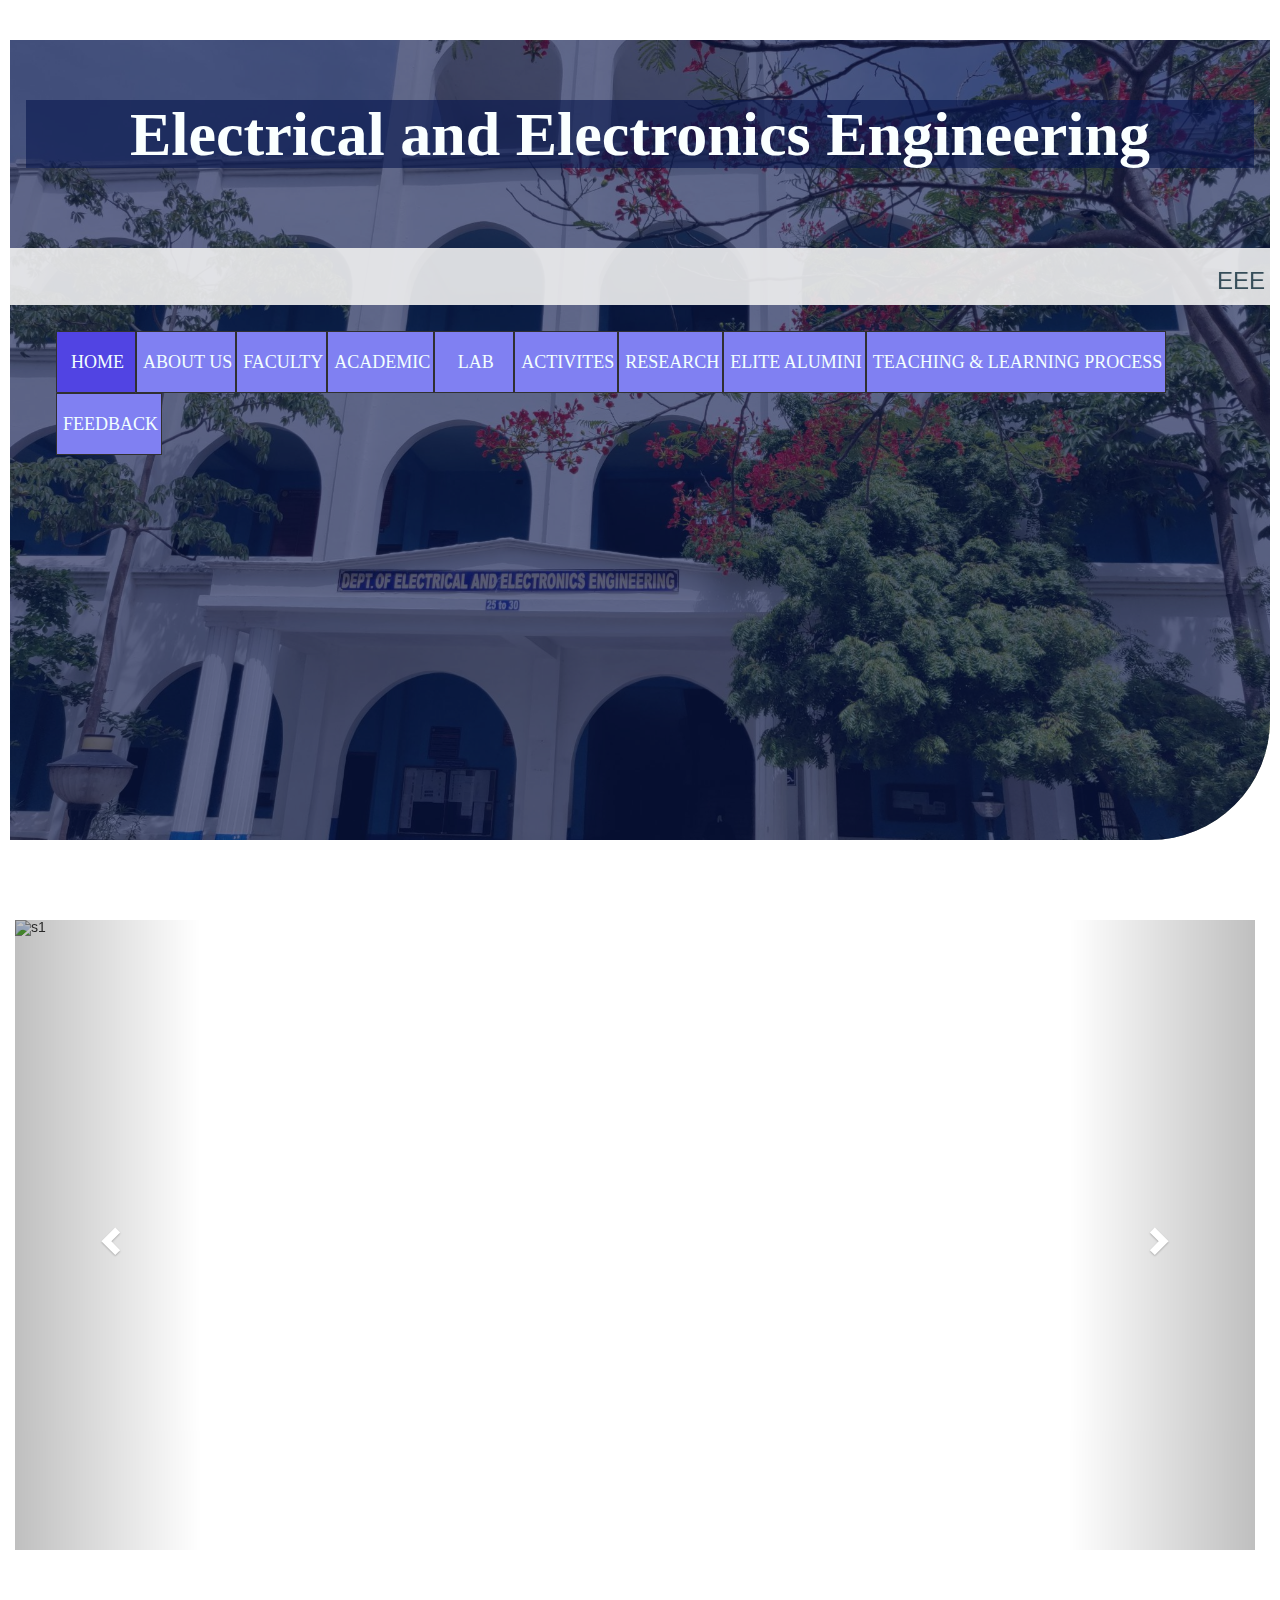
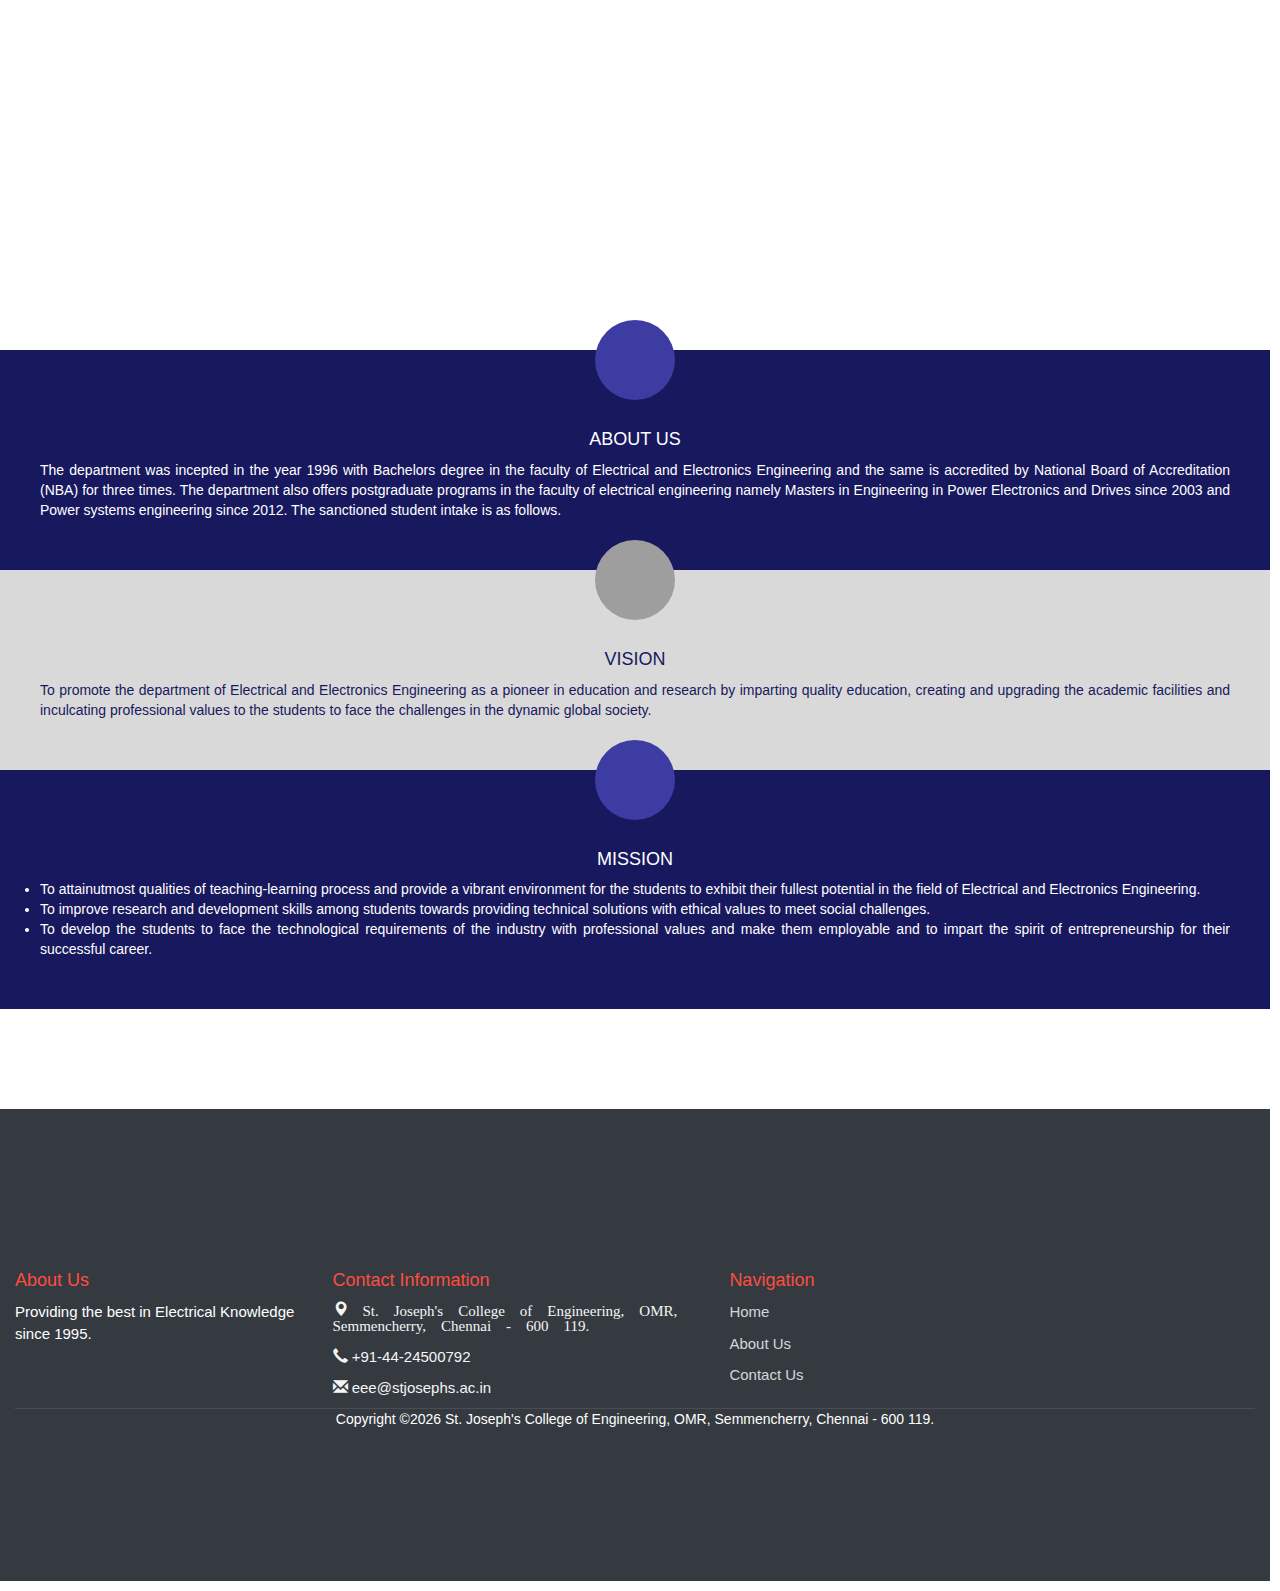
==== commit bb446636: "Update index.html" ====
--- a/index.html
+++ b/index.html
@@ -61,16 +61,10 @@
 
       <header class="site-navbar site-navbar-target" role="banner">
           <div class="parallax">
-              <div class="contain">
+              <div class="contain" id="contain">
         <div class="container mb-3">
-          <div class="d-flex align-items-center heading">
-              <div class="site-logo mr-auto"><br><br> 
-             <img src="images/SJCE%20Logo.png" height="100px" width="100px">
-              <a href="index.html">St.Joseph's College of Engineering<span class="text-primary">.</span></a>
-              <img src="images/26thYear.png" height="85px" width="85px">
-            </div>
-          </div>
-            <div class="headings">
+             
+            <div class="heading">
                   <h1>Electrical and Electronics Engineering</h1>
               </div>
         </div>
--- a/style.css
+++ b/style.css
@@ -2154,22 +2154,24 @@
     font-size: 15px;
 }
 
-.headings h1{
-    color: #a5dae6;
+.heading h1{
+    color: #faffff;
     font-family:  serif;
-    font-size: 47px;
+    font-size: 62px;
     text-align: center;
+    font-weight: 800;
+    text-height: max-size;
+    text-transform: fullwidth;
+    background-color: rgba(0,0,0,0.2);
 }
 .heading{
     align-content: center;
     text-align: center; 
-    padding-left: 35px;
-}
-.heading a{
-    font-size: 52px;
-}
+    padding: 40px 1px;
+}
+
 marquee{
-    background: rgba(211, 232, 231,0.9);
+    background: rgba(240, 240, 240,0.9);
     color: #701009;
 }
 marquee a{
@@ -2230,6 +2232,8 @@
   .headings h1 {font-size: 47px ;}
 }
 
+
+
 /*new*/
 
 .contain{
@@ -2245,4 +2249,42 @@
             margin-left: 0px;
             left: 0px;
             top: 0px;
-        }+        }
+#contain{
+    margin-left: auto;
+    margin-right: auto;
+    text-align: center;
+    background-color: rgba(6, 21, 77,0.6);
+    min-height: 800px;
+    border-radius: 0px 0px 120px;
+}
+#contain .heading h1{
+    background-color: rgba(6, 21, 77,0.6);
+}
+#contain1{
+    margin-left: auto;
+    margin-right: auto;
+    text-align: center;
+    background-color: rgba(0, 0, 0,0.6);
+    min-height: 800px;
+    border-radius: 0px 0px 120px;
+}
+#contain1 .heading h1{
+    background-color: rgba(0,0,0,0.2);
+}
+
+.heading1 h1{
+    color: #060e2b;
+    font-family:  serif;
+    font-size: 62px;
+    text-align: center;
+    font-weight: 800;
+    text-height: max-size;
+    text-transform: fullwidth;
+    
+}
+.heading1{
+    align-content: center;
+    text-align: center; 
+    padding: 40px 1px;
+}